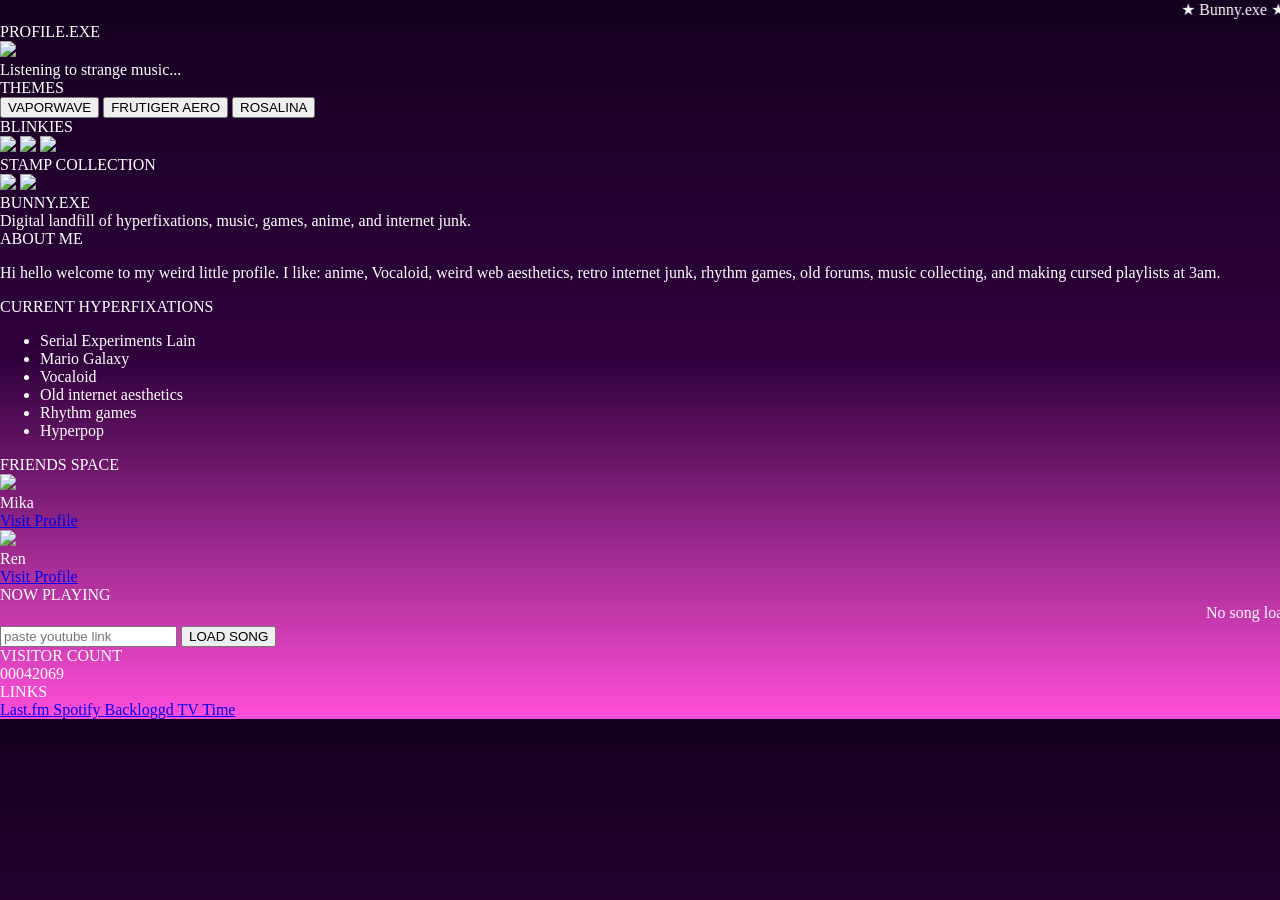
==== index.html @ 2952b00c "Update index.html" ====
<!DOCTYPE html>
<html lang="en">

<head>

<meta charset="UTF-8">

<meta name="viewport" content="width=device-width, initial-scale=1.0">

<title>Bunny.exe</title>

<link
rel="stylesheet"
href="style.css"
>

<link
id="themeStylesheet"
rel="stylesheet"
href="themes/vaporwave.css"
>

<link
href="https://fonts.googleapis.com/css2?family=VT323&family=Orbitron:wght@400;700&family=Nunito:wght@400;700&display=swap"
rel="stylesheet"
>

</head>

<body class="theme-vaporwave">

<div id="themeBackground"></div>

<!-- ===================================== -->
<!-- TOP MARQUEE -->
<!-- ===================================== -->

<div class="top-marquee">

<marquee
scrollamount="8"
behavior="scroll"
>

★ Bunny.exe ★ Welcome to my internet bedroom ★ Hyperfixation central ★ Under permanent construction ★

</marquee>

</div>

<!-- ===================================== -->
<!-- MAIN PROFILE -->
<!-- ===================================== -->

<div class="profile-layout">

<!-- ===================================== -->
<!-- LEFT -->
<!-- ===================================== -->

<div class="sidebar left-sidebar">

<div class="panel">

<div class="panel-title">
PROFILE.EXE
</div>

<img
class="pfp"
src="https://i.imgur.com/8Km9tLL.gif"
>

<div class="status">
Listening to strange music...
</div>

</div>

<div class="panel">

<div class="panel-title">
THEMES
</div>

<button onclick="setTheme('vaporwave')">
VAPORWAVE
</button>

<button onclick="setTheme('aero')">
FRUTIGER AERO
</button>

<button onclick="setTheme('rosalina')">
ROSALINA
</button>

</div>

<div class="panel">

<div class="panel-title">
BLINKIES
</div>

<div class="blinkies">

<img src="https://files.catbox.moe/v7v6rd.gif">
<img src="https://files.catbox.moe/3h4t0a.gif">
<img src="https://files.catbox.moe/v95q0b.gif">

</div>

</div>

<div class="panel">

<div class="panel-title">
STAMP COLLECTION
</div>

<div class="stamps">

<img src="https://files.catbox.moe/f2mb6m.png">
<img src="https://files.catbox.moe/1v2v2j.png">

</div>

</div>

</div>

<!-- ===================================== -->
<!-- CENTER -->
<!-- ===================================== -->

<div class="main-column">

<div class="panel hero-panel">

<div class="hero-title">
BUNNY.EXE
</div>

<div class="hero-subtitle">

Digital landfill of hyperfixations,
music, games, anime, and internet junk.

</div>

</div>

<div class="panel">

<div class="panel-title">
ABOUT ME
</div>

<p>

Hi hello welcome to my weird little profile.

I like:
anime, Vocaloid, weird web aesthetics,
retro internet junk, rhythm games,
old forums, music collecting,
and making cursed playlists at 3am.

</p>

</div>

<div class="panel">

<div class="panel-title">
CURRENT HYPERFIXATIONS
</div>

<ul>

<li>Serial Experiments Lain</li>
<li>Mario Galaxy</li>
<li>Vocaloid</li>
<li>Old internet aesthetics</li>
<li>Rhythm games</li>
<li>Hyperpop</li>

</ul>

</div>

<div class="panel">

<div class="panel-title">
FRIENDS SPACE
</div>

<div class="friends-grid">

<div class="friend-card">

<img src="https://i.imgur.com/WxNkK7J.png">

<div>
Mika
</div>

<a href="#">
Visit Profile
</a>

</div>

<div class="friend-card">

<img src="https://i.imgur.com/WxNkK7J.png">

<div>
Ren
</div>

<a href="#">
Visit Profile
</a>

</div>

</div>

</div>

</div>

<!-- ===================================== -->
<!-- RIGHT -->
<!-- ===================================== -->

<div class="sidebar right-sidebar">

<div class="panel music-panel">

<div class="panel-title">
NOW PLAYING
</div>

<div class="fake-player">

<div class="player-screen">

<marquee id="songTitle">

No song loaded...

</marquee>

</div>

<div class="visualizer">

<span></span>
<span></span>
<span></span>
<span></span>
<span></span>
<span></span>
<span></span>

</div>

<input
id="youtubeInput"
placeholder="paste youtube link"
>

<button onclick="loadSong()">

LOAD SONG

</button>

</div>

<div id="youtubeEmbed"></div>

</div>

<div class="panel">

<div class="panel-title">
VISITOR COUNT
</div>

<div class="counter">

00042069

</div>

</div>

<div class="panel">

<div class="panel-title">
LINKS
</div>

<a href="#">
Last.fm
</a>

<a href="#">
Spotify
</a>

<a href="#">
Backloggd
</a>

<a href="#">
TV Time
</a>

</div>

</div>

</div>

<script src="theme.js"></script>
<script src="music.js"></script>

</body>
</html>
---- style.css ----
body {

  margin: 0;
  overflow-x: hidden;

  font-family: "Trebuchet MS";

  background: black;
  color: white;

}

.bg-video {

  position: fixed;

  width: 100%;
  height: 100%;

  z-index: -5;

  overflow: hidden;

}

.bg-video video {

  width: 100%;
  height: 100%;

  object-fit: cover;

  opacity: 0.3;

}

.topbar {

  position: fixed;

  width: 100%;

  display: flex;

  justify-content: space-between;
  align-items: center;

  padding: 15px;

  background:
    rgba(0,0,0,0.6);

  backdrop-filter: blur(10px);

  z-index: 999;

}

.logo {

  font-size: 2rem;

  color: hotpink;

  text-shadow:
    0 0 10px hotpink,
    0 0 20px deeppink;

}

.nav-links {

  display: flex;

  list-style: none;

  gap: 20px;

}

.nav-links a {

  color: white;

  text-decoration: none;

  transition: 0.3s;

}

.nav-links a:hover {

  color: hotpink;

  text-shadow:
    0 0 10px hotpink;

}

.desktop {

  min-height: 100vh;

  position: relative;

}

.window {

  position: absolute;

  width: 350px;

  background:
    rgba(20,20,20,0.9);

  border:
    2px solid hotpink;

  border-radius: 20px;

  overflow: hidden;

  box-shadow:
    0 0 30px rgba(255,0,255,0.4);

}

.titlebar {

  background:
    linear-gradient(
      90deg,
      hotpink,
      violet
    );

  padding: 10px;

  cursor: move;

  display: flex;

  justify-content: space-between;

}

.window-content {

  padding: 20px;

}

.profile-image {

  width: 100%;

  border-radius: 20px;

}

.rainbow-text {

  background:
    linear-gradient(
      90deg,
      hotpink,
      cyan,
      yellow,
      hotpink
    );

  background-size: 400%;

  animation: rainbow 8s linear infinite;

  -webkit-background-clip: text;
  -webkit-text-fill-color: transparent;

}

@keyframes rainbow {

  from {
    background-position: 0%;
  }

  to {
    background-position: 400%;
  }

}

.cd-player {

  display: flex;
  align-items: center;
  gap: 20px;

}

.cd {

  width: 100px;
  height: 100px;

  border-radius: 50%;

  background:
    radial-gradient(
      white,
      hotpink,
      black
    );

}

.spinning {

  animation:
    spin 5s linear infinite;

}

@keyframes spin {

  from {
    transform: rotate(0deg);
  }

  to {
    transform: rotate(360deg);
  }

}

.music-controls button {

  margin-top: 15px;

  padding: 10px 20px;

  background: hotpink;

  border: none;

  color: white;

  cursor: pointer;

}

.blinkie-grid {

  display: grid;

  grid-template-columns:
    repeat(2,1fr);

  gap: 10px;

}

.blinkie-grid img {

  width: 100%;

}

.chatbox {

  position: fixed;

  bottom: 20px;
  right: 20px;

  width: 280px;

  background:
    rgba(0,0,0,0.85);

  border:
    2px solid hotpink;

  border-radius: 20px;

  overflow: hidden;

}

.chat-header {

  background:
    hotpink;

  padding: 10px;

}

.chat-messages {

  height: 150px;

  overflow-y: auto;

  padding: 10px;

}

.chatbox input {

  width: 100%;

  padding: 10px;

  border: none;

  background: #111;
  color: white;

}

.dock {

  position: fixed;

  bottom: 0;

  width: 100%;

  display: flex;

  justify-content: center;

  gap: 20px;

  padding: 10px;

  background:
    rgba(0,0,0,0.6);

  backdrop-filter: blur(15px);

}

.dock-icon img {

  width: 50px;

  transition: 0.3s;

}

.dock-icon img:hover {

  transform:
    scale(1.2)
    translateY(-10px);

}

.loading-screen {

  position: fixed;

  inset: 0;

  background: black;

  display: flex;

  justify-content: center;
  align-items: center;

  z-index: 99999;

  animation:
    fadeOut 1s ease 3s forwards;

}

.loading-bar {

  width: 300px;
  height: 20px;

  background: #222;

  border-radius: 20px;

  overflow: hidden;

}

.loading-progress {

  width: 0%;

  height: 100%;

  background:
    linear-gradient(
      90deg,
      hotpink,
      cyan
    );

  animation:
    load 3s linear forwards;

}

@keyframes load {

  to {
    width: 100%;
  }

}

@keyframes fadeOut {

  to {
    opacity: 0;
    visibility: hidden;
  }

}

.hit-counter {

  position: fixed;

  top: 90px;
  right: 20px;

  background:
    rgba(0,0,0,0.8);

  padding: 10px 20px;

  border:
    2px solid hotpink;

}
---- themes/vaporwave.css ----
/* =========================================
BODY
========================================= */

body{

background:
linear-gradient(
180deg,
#14001f,
#30003d,
#ff4fd8
);

overflow:hidden;

color:#fff;

}

/* =========================================
STARS
========================================= */

.vapor-stars{

position:fixed;

inset:0;

background-image:

radial-gradient(
rgba(255,255,255,.9) 1px,
transparent 1px
);

background-size:
140px 140px;

opacity:.35;

animation:
starScroll 60s linear infinite;

}

@keyframes starScroll{

from{

transform:
translateY(0);

}

to{

transform:
translateY(140px);

}

}

/* =========================================
SUN
========================================= */

.vapor-sun{

position:fixed;

top:60px;
left:50%;

transform:
translateX(-50%);

width:500px;
height:500px;

border-radius:50%;

background:

linear-gradient(
180deg,
#ffe600,
#ff7ae6
);

box-shadow:

0 0 120px #ff4fd8,

0 0 240px rgba(255,0,255,.5);

overflow:hidden;

}

.vapor-sun::after{

content:"";

position:absolute;

inset:0;

background:

repeating-linear-gradient(
180deg,
transparent 0px,
transparent 14px,
rgba(255,255,255,.18) 15px
);

opacity:.45;

}

/* =========================================
GRID
========================================= */

.vapor-grid{

position:fixed;

bottom:-30vh;
left:-50vw;

width:200vw;
height:90vh;

background-image:

linear-gradient(
rgba(255,0,255,.35) 2px,
transparent 2px
),

linear-gradient(
90deg,
rgba(255,0,255,.35) 2px,
transparent 2px
);

background-size:
90px 90px;

transform:
perspective(800px)
rotateX(78deg);

animation:
gridMove 10s linear infinite;

opacity:.55;

}

@keyframes gridMove{

from{

transform:
perspective(800px)
rotateX(78deg)
translateY(0);

}

to{

transform:
perspective(800px)
rotateX(78deg)
translateY(90px);

}

}

/* =========================================
FOG
========================================= */

.vapor-fog{

position:fixed;

inset:0;

background:

radial-gradient(
circle at 30% 60%,
rgba(255,0,255,.18),
transparent 40%
),

radial-gradient(
circle at 70% 20%,
rgba(0,255,255,.15),
transparent 35%
);

filter:
blur(50px);

animation:
fogMove 18s ease-in-out infinite;

}

@keyframes fogMove{

0%{

transform:
translateX(0);

}

50%{

transform:
translateX(30px);

}

100%{

transform:
translateX(0);

}

}

/* =========================================
SCANLINES
========================================= */

.vapor-vhs{

position:fixed;

inset:0;

pointer-events:none;

background:

linear-gradient(
rgba(255,255,255,.04) 50%,
transparent 50%
);

background-size:
100% 4px;

mix-blend-mode:overlay;

opacity:.28;

animation:
vhsFlicker .15s infinite;

}

@keyframes vhsFlicker{

0%{opacity:.24;}
50%{opacity:.3;}
100%{opacity:.24;}

}

/* =========================================
PALMS
========================================= */

.vapor-palms{

position:fixed;

bottom:0;
left:0;

width:100%;
height:100%;

background:

url('https://i.imgur.com/6QJjYMe.png')
bottom center/cover
no-repeat;

opacity:.22;

pointer-events:none;

}

/* =========================================
WINDOWS
========================================= */

body .app-window{

background:
rgba(25,10,35,.72);

border:
1px solid rgba(255,255,255,.08);

box-shadow:

0 0 60px rgba(255,0,255,.2),

0 0 120px rgba(0,255,255,.08);

backdrop-filter:
blur(22px);

}

body .titlebar{

background:

linear-gradient(
90deg,
rgba(255,0,255,.25),
rgba(0,255,255,.12)
);

}

body .desktop-icon{

background:
rgba(255,255,255,.06);

border:
1px solid rgba(255,255,255,.08);

}

/* =========================================
TEXT GLOW
========================================= */

body .logo,
body #trackTitle{

text-shadow:

0 0 10px #ff4fd8,

0 0 20px #00ffff;

}
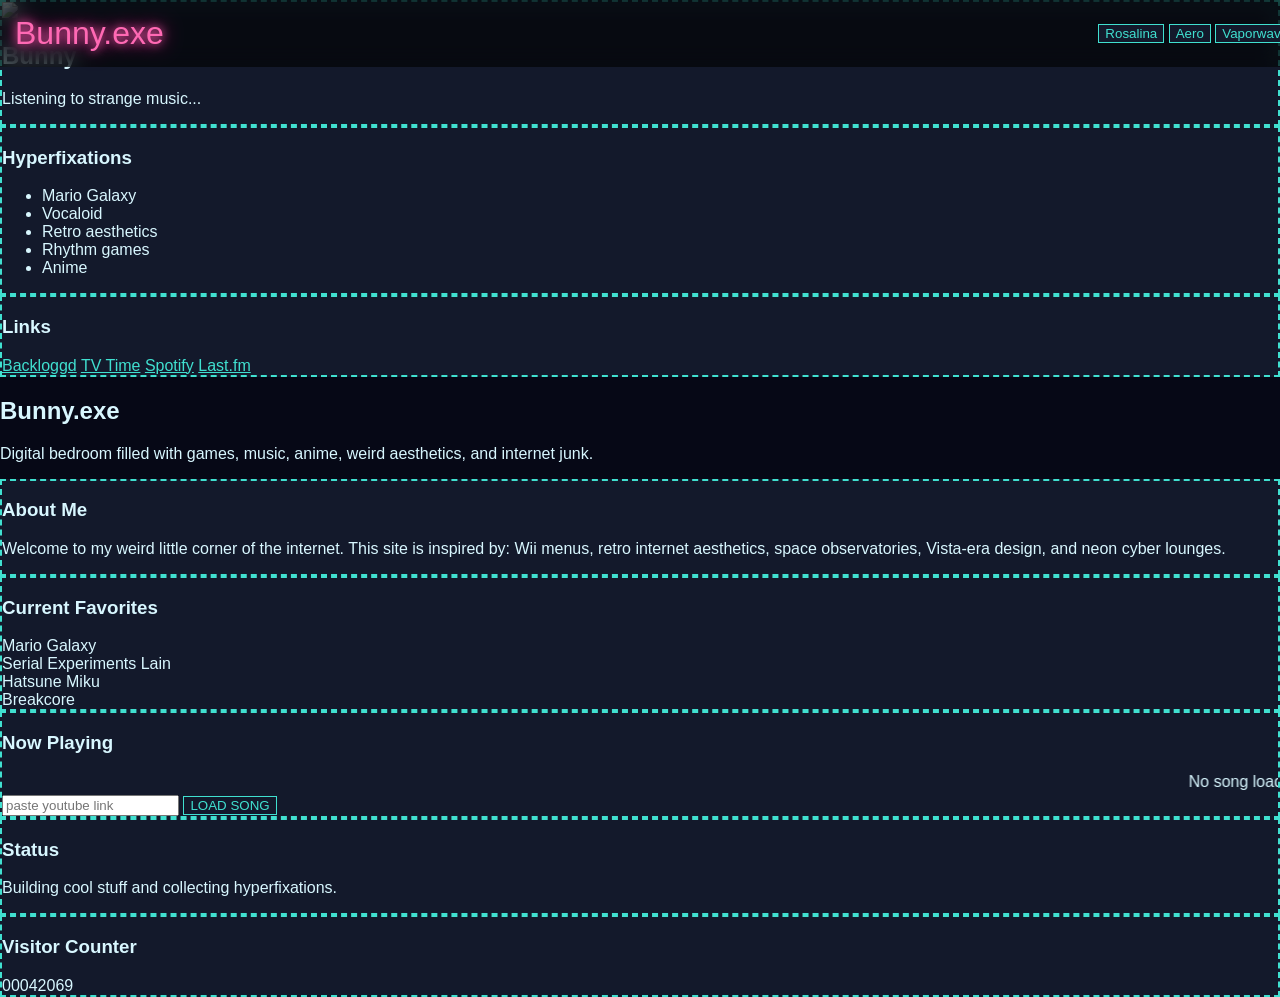
==== commit 784f78bd: "Update index.html" ====
--- a/index.html
+++ b/index.html
@@ -4,187 +4,115 @@
 <head>
 
 <meta charset="UTF-8">
-
 <meta name="viewport" content="width=device-width, initial-scale=1.0">
 
 <title>Bunny.exe</title>
 
-<link
-rel="stylesheet"
-href="style.css"
->
+<link rel="stylesheet" href="style.css">
 
 <link
 id="themeStylesheet"
 rel="stylesheet"
-href="themes/vaporwave.css"
+href="themes/rosalina.css"
 >
 
 <link
-href="https://fonts.googleapis.com/css2?family=VT323&family=Orbitron:wght@400;700&family=Nunito:wght@400;700&display=swap"
+href="https://fonts.googleapis.com/css2?family=Orbitron:wght@400;700&family=Nunito:wght@400;700&family=Quicksand:wght@400;700&display=swap"
 rel="stylesheet"
 >
 
 </head>
 
-<body class="theme-vaporwave">
+<body class="theme-rosalina">
+
+<!-- ========================================= -->
+<!-- BACKGROUND -->
+<!-- ========================================= -->
 
 <div id="themeBackground"></div>
 
-<!-- ===================================== -->
-<!-- TOP MARQUEE -->
-<!-- ===================================== -->
-
-<div class="top-marquee">
-
-<marquee
-scrollamount="8"
-behavior="scroll"
->
-
-★ Bunny.exe ★ Welcome to my internet bedroom ★ Hyperfixation central ★ Under permanent construction ★
-
-</marquee>
-
-</div>
-
-<!-- ===================================== -->
-<!-- MAIN PROFILE -->
-<!-- ===================================== -->
-
-<div class="profile-layout">
-
-<!-- ===================================== -->
+<!-- ========================================= -->
+<!-- FLOATING ORBS -->
+<!-- ========================================= -->
+
+<div class="overlay"></div>
+
+<!-- ========================================= -->
+<!-- MAIN CONTAINER -->
+<!-- ========================================= -->
+
+<div class="site-shell">
+
+<!-- ========================================= -->
+<!-- TOPBAR -->
+<!-- ========================================= -->
+
+<header class="topbar">
+
+<div class="logo">
+
+Bunny.exe
+
+</div>
+
+<nav class="top-nav">
+
+<button onclick="setTheme('rosalina')">
+Rosalina
+</button>
+
+<button onclick="setTheme('aero')">
+Aero
+</button>
+
+<button onclick="setTheme('vaporwave')">
+Vaporwave
+</button>
+
+</nav>
+
+</header>
+
+<!-- ========================================= -->
+<!-- GRID -->
+<!-- ========================================= -->
+
+<div class="layout">
+
+<!-- ========================================= -->
 <!-- LEFT -->
-<!-- ===================================== -->
-
-<div class="sidebar left-sidebar">
-
-<div class="panel">
-
-<div class="panel-title">
-PROFILE.EXE
-</div>
+<!-- ========================================= -->
+
+<aside class="sidebar">
+
+<div class="panel profile-panel">
 
 <img
-class="pfp"
+class="avatar"
 src="https://i.imgur.com/8Km9tLL.gif"
 >
 
-<div class="status">
+<h2>Bunny</h2>
+
+<p class="status">
+
 Listening to strange music...
-</div>
-
-</div>
-
-<div class="panel">
-
-<div class="panel-title">
-THEMES
-</div>
-
-<button onclick="setTheme('vaporwave')">
-VAPORWAVE
-</button>
-
-<button onclick="setTheme('aero')">
-FRUTIGER AERO
-</button>
-
-<button onclick="setTheme('rosalina')">
-ROSALINA
-</button>
-
-</div>
-
-<div class="panel">
-
-<div class="panel-title">
-BLINKIES
-</div>
-
-<div class="blinkies">
-
-<img src="https://files.catbox.moe/v7v6rd.gif">
-<img src="https://files.catbox.moe/3h4t0a.gif">
-<img src="https://files.catbox.moe/v95q0b.gif">
-
-</div>
-
-</div>
-
-<div class="panel">
-
-<div class="panel-title">
-STAMP COLLECTION
-</div>
-
-<div class="stamps">
-
-<img src="https://files.catbox.moe/f2mb6m.png">
-<img src="https://files.catbox.moe/1v2v2j.png">
-
-</div>
-
-</div>
-
-</div>
-
-<!-- ===================================== -->
-<!-- CENTER -->
-<!-- ===================================== -->
-
-<div class="main-column">
-
-<div class="panel hero-panel">
-
-<div class="hero-title">
-BUNNY.EXE
-</div>
-
-<div class="hero-subtitle">
-
-Digital landfill of hyperfixations,
-music, games, anime, and internet junk.
-
-</div>
-
-</div>
-
-<div class="panel">
-
-<div class="panel-title">
-ABOUT ME
-</div>
-
-<p>
-
-Hi hello welcome to my weird little profile.
-
-I like:
-anime, Vocaloid, weird web aesthetics,
-retro internet junk, rhythm games,
-old forums, music collecting,
-and making cursed playlists at 3am.
-
-</p>
-
-</div>
-
-<div class="panel">
-
-<div class="panel-title">
-CURRENT HYPERFIXATIONS
-</div>
+
+</p>
+
+</div>
+
+<div class="panel">
+
+<h3>Hyperfixations</h3>
 
 <ul>
 
-<li>Serial Experiments Lain</li>
 <li>Mario Galaxy</li>
 <li>Vocaloid</li>
-<li>Old internet aesthetics</li>
+<li>Retro aesthetics</li>
 <li>Rhythm games</li>
-<li>Hyperpop</li>
+<li>Anime</li>
 
 </ul>
 
@@ -192,59 +120,94 @@
 
 <div class="panel">
 
-<div class="panel-title">
-FRIENDS SPACE
-</div>
-
-<div class="friends-grid">
-
-<div class="friend-card">
-
-<img src="https://i.imgur.com/WxNkK7J.png">
-
-<div>
-Mika
-</div>
-
-<a href="#">
-Visit Profile
-</a>
-
-</div>
-
-<div class="friend-card">
-
-<img src="https://i.imgur.com/WxNkK7J.png">
-
-<div>
-Ren
-</div>
-
-<a href="#">
-Visit Profile
-</a>
-
-</div>
-
-</div>
-
-</div>
-
-</div>
-
-<!-- ===================================== -->
+<h3>Links</h3>
+
+<a href="#">Backloggd</a>
+<a href="#">TV Time</a>
+<a href="#">Spotify</a>
+<a href="#">Last.fm</a>
+
+</div>
+
+</aside>
+
+<!-- ========================================= -->
+<!-- CENTER -->
+<!-- ========================================= -->
+
+<main class="main-column">
+
+<section class="hero">
+
+<h1>Bunny.exe</h1>
+
+<p>
+
+Digital bedroom filled with games,
+music, anime, weird aesthetics,
+and internet junk.
+
+</p>
+
+</section>
+
+<section class="panel">
+
+<h3>About Me</h3>
+
+<p>
+
+Welcome to my weird little corner
+of the internet.
+
+This site is inspired by:
+Wii menus,
+retro internet aesthetics,
+space observatories,
+Vista-era design,
+and neon cyber lounges.
+
+</p>
+
+</section>
+
+<section class="panel">
+
+<h3>Current Favorites</h3>
+
+<div class="cards">
+
+<div class="mini-card">
+Mario Galaxy
+</div>
+
+<div class="mini-card">
+Serial Experiments Lain
+</div>
+
+<div class="mini-card">
+Hatsune Miku
+</div>
+
+<div class="mini-card">
+Breakcore
+</div>
+
+</div>
+
+</section>
+
+</main>
+
+<!-- ========================================= -->
 <!-- RIGHT -->
-<!-- ===================================== -->
-
-<div class="sidebar right-sidebar">
-
-<div class="panel music-panel">
-
-<div class="panel-title">
-NOW PLAYING
-</div>
-
-<div class="fake-player">
+<!-- ========================================= -->
+
+<aside class="sidebar">
+
+<div class="panel player-panel">
+
+<h3>Now Playing</h3>
 
 <div class="player-screen">
 
@@ -279,17 +242,26 @@
 
 </button>
 
-</div>
-
 <div id="youtubeEmbed"></div>
 
 </div>
 
 <div class="panel">
 
-<div class="panel-title">
-VISITOR COUNT
-</div>
+<h3>Status</h3>
+
+<p>
+
+Building cool stuff and collecting
+hyperfixations.
+
+</p>
+
+</div>
+
+<div class="panel">
+
+<h3>Visitor Counter</h3>
 
 <div class="counter">
 
@@ -299,29 +271,7 @@
 
 </div>
 
-<div class="panel">
-
-<div class="panel-title">
-LINKS
-</div>
-
-<a href="#">
-Last.fm
-</a>
-
-<a href="#">
-Spotify
-</a>
-
-<a href="#">
-Backloggd
-</a>
-
-<a href="#">
-TV Time
-</a>
-
-</div>
+</aside>
 
 </div>
 
--- a/themes/rosalina.css
+++ b/themes/rosalina.css
@@ -0,0 +1,68 @@
+body.theme-rosalina{
+
+background:
+#060816;
+
+font-family:
+Tahoma,
+sans-serif;
+
+color:#d8f7ff;
+
+}
+
+.theme-rosalina .panel{
+
+background:#13192B;
+
+border:
+2px dashed #40E0D0;
+
+}
+
+.theme-rosalina .panel-title{
+
+color:#40E0D0;
+
+font-size:12px;
+
+}
+
+.theme-rosalina a{
+
+color:#40E0D0;
+
+}
+
+.theme-rosalina a:hover{
+
+color:#ffe066;
+
+}
+
+.theme-rosalina button{
+
+background:#13192B;
+
+border:
+1px solid #40E0D0;
+
+color:#40E0D0;
+
+}
+
+.theme-rosalina #themeBackground{
+
+background-image:
+
+radial-gradient(
+rgba(255,255,255,.9) 1px,
+transparent 1px
+);
+
+background-size:
+80px 80px;
+
+opacity:.5;
+
+}
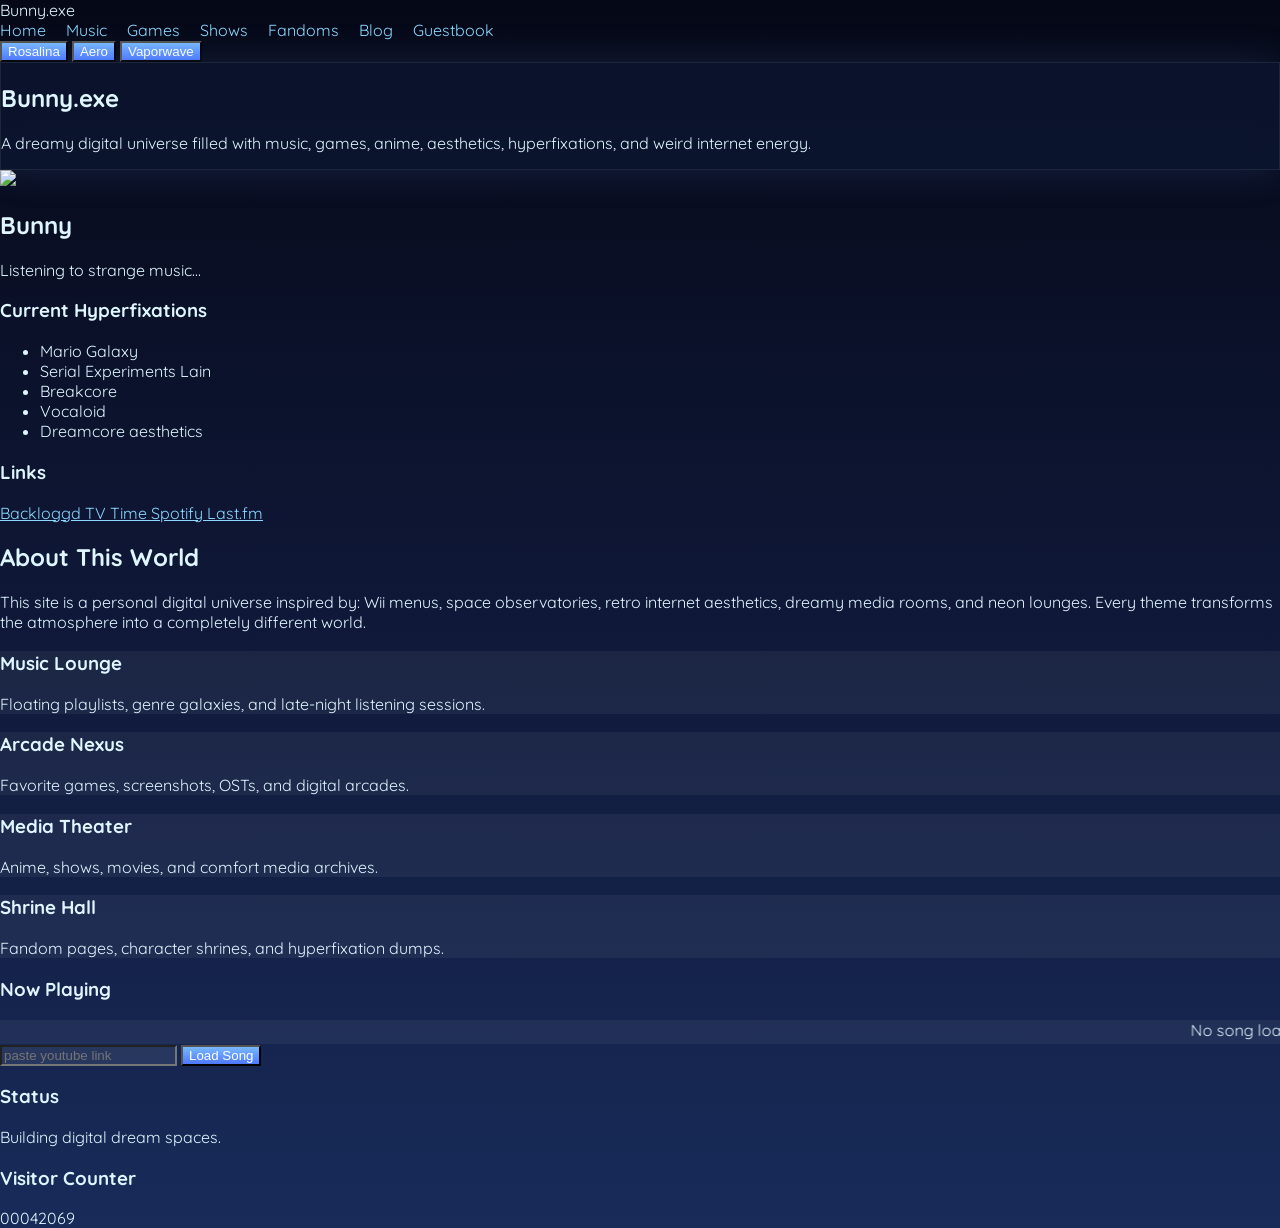
==== commit 32f83699: "Update index.html" ====
--- a/index.html
+++ b/index.html
@@ -17,7 +17,7 @@
 >
 
 <link
-href="https://fonts.googleapis.com/css2?family=Orbitron:wght@400;700&family=Nunito:wght@400;700&family=Quicksand:wght@400;700&display=swap"
+href="https://fonts.googleapis.com/css2?family=Quicksand:wght@400;700&family=Nunito:wght@400;700&family=Orbitron:wght@400;700&display=swap"
 rel="stylesheet"
 >
 
@@ -25,67 +25,129 @@
 
 <body class="theme-rosalina">
 
-<!-- ========================================= -->
+<!-- ===================================== -->
 <!-- BACKGROUND -->
-<!-- ========================================= -->
-
-<div id="themeBackground"></div>
-
-<!-- ========================================= -->
-<!-- FLOATING ORBS -->
-<!-- ========================================= -->
-
-<div class="overlay"></div>
-
-<!-- ========================================= -->
-<!-- MAIN CONTAINER -->
-<!-- ========================================= -->
-
-<div class="site-shell">
-
-<!-- ========================================= -->
-<!-- TOPBAR -->
-<!-- ========================================= -->
-
-<header class="topbar">
-
-<div class="logo">
+<!-- ===================================== -->
+
+<div id="themeBackground">
+
+<div class="stars"></div>
+<div class="fog"></div>
+<div class="gradient"></div>
+
+</div>
+
+<!-- ===================================== -->
+<!-- FLOATING PARTICLES -->
+<!-- ===================================== -->
+
+<div class="particles"></div>
+
+<!-- ===================================== -->
+<!-- MAIN WRAPPER -->
+<!-- ===================================== -->
+
+<div class="world">
+
+<!-- ===================================== -->
+<!-- NAV -->
+<!-- ===================================== -->
+
+<header class="navbar">
+
+<div class="site-logo">
 
 Bunny.exe
 
 </div>
 
-<nav class="top-nav">
-
-<button onclick="setTheme('rosalina')">
+<nav class="nav-links">
+
+<a href="index.html">
+Home
+</a>
+
+<a href="music.html">
+Music
+</a>
+
+<a href="games.html">
+Games
+</a>
+
+<a href="shows.html">
+Shows
+</a>
+
+<a href="fandoms.html">
+Fandoms
+</a>
+
+<a href="blog.html">
+Blog
+</a>
+
+<a href="guestbook.html">
+Guestbook
+</a>
+
+</nav>
+
+<div class="theme-switcher">
+
+<button data-theme="rosalina">
 Rosalina
 </button>
 
-<button onclick="setTheme('aero')">
+<button data-theme="aero">
 Aero
 </button>
 
-<button onclick="setTheme('vaporwave')">
+<button data-theme="vaporwave">
 Vaporwave
 </button>
 
-</nav>
+</div>
 
 </header>
 
-<!-- ========================================= -->
-<!-- GRID -->
-<!-- ========================================= -->
-
-<div class="layout">
-
-<!-- ========================================= -->
+<!-- ===================================== -->
+<!-- HERO -->
+<!-- ===================================== -->
+
+<section class="hero">
+
+<div class="hero-glow"></div>
+
+<h1>
+
+Bunny.exe
+
+</h1>
+
+<p>
+
+A dreamy digital universe filled with
+music, games, anime, aesthetics,
+hyperfixations, and weird internet energy.
+
+</p>
+
+</section>
+
+<!-- ===================================== -->
+<!-- MAIN GRID -->
+<!-- ===================================== -->
+
+<div class="main-grid">
+
+<!-- ===================================== -->
 <!-- LEFT -->
-<!-- ========================================= -->
+<!-- ===================================== -->
 
 <aside class="sidebar">
 
-<div class="panel profile-panel">
+<div class="floating-card profile-card">
 
 <img
 class="avatar"
@@ -94,118 +156,152 @@
 
 <h2>Bunny</h2>
 
-<p class="status">
+<span class="status">
 
 Listening to strange music...
 
-</p>
-
-</div>
-
-<div class="panel">
-
-<h3>Hyperfixations</h3>
+</span>
+
+</div>
+
+<div class="floating-card">
+
+<h3>Current Hyperfixations</h3>
 
 <ul>
 
 <li>Mario Galaxy</li>
+<li>Serial Experiments Lain</li>
+<li>Breakcore</li>
 <li>Vocaloid</li>
-<li>Retro aesthetics</li>
-<li>Rhythm games</li>
-<li>Anime</li>
+<li>Dreamcore aesthetics</li>
 
 </ul>
 
 </div>
 
-<div class="panel">
+<div class="floating-card">
 
 <h3>Links</h3>
 
-<a href="#">Backloggd</a>
-<a href="#">TV Time</a>
-<a href="#">Spotify</a>
-<a href="#">Last.fm</a>
+<a href="#">
+Backloggd
+</a>
+
+<a href="#">
+TV Time
+</a>
+
+<a href="#">
+Spotify
+</a>
+
+<a href="#">
+Last.fm
+</a>
 
 </div>
 
 </aside>
 
-<!-- ========================================= -->
+<!-- ===================================== -->
 <!-- CENTER -->
-<!-- ========================================= -->
-
-<main class="main-column">
-
-<section class="hero">
-
-<h1>Bunny.exe</h1>
-
-<p>
-
-Digital bedroom filled with games,
-music, anime, weird aesthetics,
-and internet junk.
-
-</p>
-
-</section>
-
-<section class="panel">
-
-<h3>About Me</h3>
-
-<p>
-
-Welcome to my weird little corner
-of the internet.
-
-This site is inspired by:
+<!-- ===================================== -->
+
+<main class="content">
+
+<div class="floating-card large-card">
+
+<h2>About This World</h2>
+
+<p>
+
+This site is a personal digital universe
+inspired by:
 Wii menus,
+space observatories,
 retro internet aesthetics,
-space observatories,
-Vista-era design,
-and neon cyber lounges.
-
-</p>
-
-</section>
-
-<section class="panel">
-
-<h3>Current Favorites</h3>
-
-<div class="cards">
-
-<div class="mini-card">
-Mario Galaxy
-</div>
-
-<div class="mini-card">
-Serial Experiments Lain
-</div>
-
-<div class="mini-card">
-Hatsune Miku
-</div>
-
-<div class="mini-card">
-Breakcore
-</div>
-
-</div>
-
-</section>
+dreamy media rooms,
+and neon lounges.
+
+Every theme transforms the atmosphere
+into a completely different world.
+
+</p>
+
+</div>
+
+<div class="card-grid">
+
+<div class="floating-card mini-card">
+
+<h3>Music Lounge</h3>
+
+<p>
+
+Floating playlists,
+genre galaxies,
+and late-night listening sessions.
+
+</p>
+
+</div>
+
+<div class="floating-card mini-card">
+
+<h3>Arcade Nexus</h3>
+
+<p>
+
+Favorite games,
+screenshots,
+OSTs,
+and digital arcades.
+
+</p>
+
+</div>
+
+<div class="floating-card mini-card">
+
+<h3>Media Theater</h3>
+
+<p>
+
+Anime,
+shows,
+movies,
+and comfort media archives.
+
+</p>
+
+</div>
+
+<div class="floating-card mini-card">
+
+<h3>Shrine Hall</h3>
+
+<p>
+
+Fandom pages,
+character shrines,
+and hyperfixation dumps.
+
+</p>
+
+</div>
+
+</div>
 
 </main>
 
-<!-- ========================================= -->
+<!-- ===================================== -->
 <!-- RIGHT -->
-<!-- ========================================= -->
+<!-- ===================================== -->
 
 <aside class="sidebar">
 
-<div class="panel player-panel">
+<div class="floating-card music-player">
 
 <h3>Now Playing</h3>
 
@@ -236,9 +332,9 @@
 placeholder="paste youtube link"
 >
 
-<button onclick="loadSong()">
-
-LOAD SONG
+<button id="loadSongButton">
+
+Load Song
 
 </button>
 
@@ -246,20 +342,19 @@
 
 </div>
 
-<div class="panel">
+<div class="floating-card">
 
 <h3>Status</h3>
 
 <p>
 
-Building cool stuff and collecting
-hyperfixations.
-
-</p>
-
-</div>
-
-<div class="panel">
+Building digital dream spaces.
+
+</p>
+
+</div>
+
+<div class="floating-card">
 
 <h3>Visitor Counter</h3>
 
--- a/themes/rosalina.css
+++ b/themes/rosalina.css
@@ -1,68 +1,114 @@
 body.theme-rosalina{
 
 background:
-#060816;
+linear-gradient(
+180deg,
+#050816,
+#0f1838,
+#182b59
+);
+
+color:#dff6ff;
 
 font-family:
-Tahoma,
+"Quicksand",
 sans-serif;
-
-color:#d8f7ff;
 
 }
 
-.theme-rosalina .panel{
+.theme-rosalina #themeBackground{
 
-background:#13192B;
+background:
 
-border:
-2px dashed #40E0D0;
+radial-gradient(
+white 1px,
+transparent 1px
+);
+
+background-size:
+120px 120px;
+
+opacity:.3;
+
+animation:
+stars 80s linear infinite;
 
 }
 
-.theme-rosalina .panel-title{
+@keyframes stars{
 
-color:#40E0D0;
+from{
 
-font-size:12px;
+transform:
+translateY(0);
+
+}
+
+to{
+
+transform:
+translateY(120px);
+
+}
+
+}
+
+.theme-rosalina .topbar,
+.theme-rosalina .panel,
+.theme-rosalina .hero{
+
+background:
+rgba(15,25,55,.65);
+
+backdrop-filter:
+blur(12px);
+
+border:
+1px solid rgba(255,255,255,.08);
+
+box-shadow:
+0 0 40px rgba(120,170,255,.15);
+
+}
+
+.theme-rosalina button{
+
+background:
+linear-gradient(
+180deg,
+#79b8ff,
+#4d79ff
+);
+
+color:white;
+
+}
+
+.theme-rosalina input{
+
+background:
+rgba(255,255,255,.08);
+
+color:white;
+
+}
+
+.theme-rosalina .player-screen,
+.theme-rosalina .mini-card{
+
+background:
+rgba(255,255,255,.05);
 
 }
 
 .theme-rosalina a{
 
-color:#40E0D0;
+color:#8ad8ff;
 
 }
 
-.theme-rosalina a:hover{
+.theme-rosalina .visualizer span{
 
-color:#ffe066;
+background:#8ad8ff;
 
 }
-
-.theme-rosalina button{
-
-background:#13192B;
-
-border:
-1px solid #40E0D0;
-
-color:#40E0D0;
-
-}
-
-.theme-rosalina #themeBackground{
-
-background-image:
-
-radial-gradient(
-rgba(255,255,255,.9) 1px,
-transparent 1px
-);
-
-background-size:
-80px 80px;
-
-opacity:.5;
-
-}
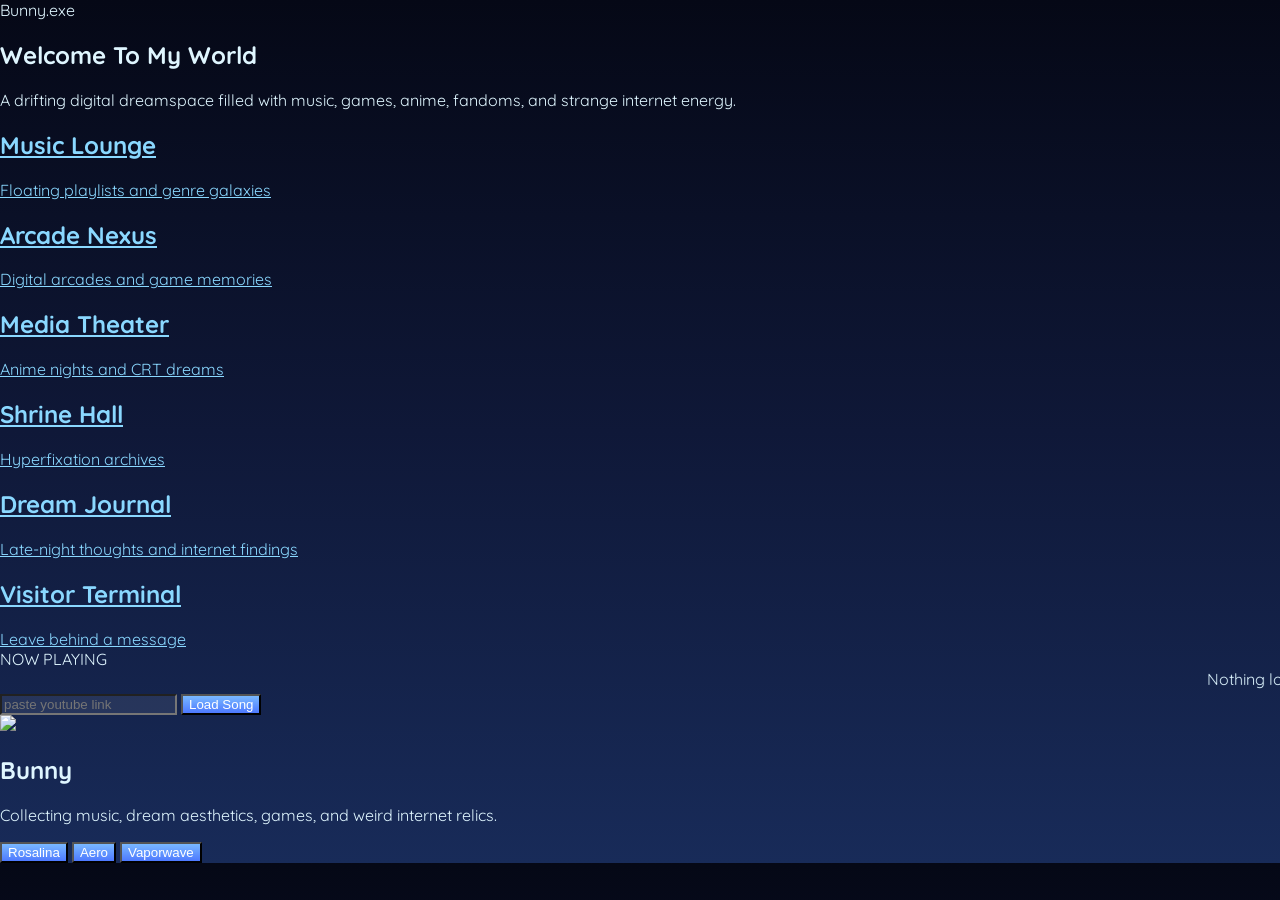
==== commit c945af30: "Update index.html" ====
--- a/index.html
+++ b/index.html
@@ -26,347 +26,304 @@
 <body class="theme-rosalina">
 
 <!-- ===================================== -->
-<!-- BACKGROUND -->
-<!-- ===================================== -->
-
-<div id="themeBackground">
-
-<div class="stars"></div>
-<div class="fog"></div>
-<div class="gradient"></div>
-
-</div>
-
-<!-- ===================================== -->
-<!-- FLOATING PARTICLES -->
-<!-- ===================================== -->
-
-<div class="particles"></div>
-
-<!-- ===================================== -->
-<!-- MAIN WRAPPER -->
+<!-- WORLD BACKGROUND -->
+<!-- ===================================== -->
+
+<div id="worldBackground">
+
+<div class="sky-layer"></div>
+<div class="fog-layer"></div>
+<div class="stars-layer"></div>
+<div class="particles-layer"></div>
+
+</div>
+
+<!-- ===================================== -->
+<!-- WORLD -->
 <!-- ===================================== -->
 
 <div class="world">
 
 <!-- ===================================== -->
-<!-- NAV -->
-<!-- ===================================== -->
-
-<header class="navbar">
-
-<div class="site-logo">
+<!-- LOGO -->
+<!-- ===================================== -->
+
+<div class="floating-logo">
 
 Bunny.exe
 
 </div>
 
-<nav class="nav-links">
-
-<a href="index.html">
-Home
-</a>
-
-<a href="music.html">
-Music
-</a>
-
-<a href="games.html">
-Games
-</a>
-
-<a href="shows.html">
-Shows
-</a>
-
-<a href="fandoms.html">
-Fandoms
-</a>
-
-<a href="blog.html">
-Blog
-</a>
-
-<a href="guestbook.html">
-Guestbook
-</a>
-
-</nav>
-
-<div class="theme-switcher">
-
-<button data-theme="rosalina">
-Rosalina
+<!-- ===================================== -->
+<!-- OBSERVATORY -->
+<!-- ===================================== -->
+
+<section class="observatory">
+
+<div class="hero-text">
+
+<h1>
+
+Welcome To My World
+
+</h1>
+
+<p>
+
+A drifting digital dreamspace filled
+with music,
+games,
+anime,
+fandoms,
+and strange internet energy.
+
+</p>
+
+</div>
+
+</section>
+
+<!-- ===================================== -->
+<!-- FLOATING PORTALS -->
+<!-- ===================================== -->
+
+<section class="portal-zone">
+
+<a
+class="portal portal-music"
+href="music.html"
+>
+
+<div class="portal-glow"></div>
+
+<h2>
+
+Music Lounge
+
+</h2>
+
+<span>
+
+Floating playlists and genre galaxies
+
+</span>
+
+</a>
+
+<a
+class="portal portal-games"
+href="games.html"
+>
+
+<div class="portal-glow"></div>
+
+<h2>
+
+Arcade Nexus
+
+</h2>
+
+<span>
+
+Digital arcades and game memories
+
+</span>
+
+</a>
+
+<a
+class="portal portal-shows"
+href="shows.html"
+>
+
+<div class="portal-glow"></div>
+
+<h2>
+
+Media Theater
+
+</h2>
+
+<span>
+
+Anime nights and CRT dreams
+
+</span>
+
+</a>
+
+<a
+class="portal portal-fandoms"
+href="fandoms.html"
+>
+
+<div class="portal-glow"></div>
+
+<h2>
+
+Shrine Hall
+
+</h2>
+
+<span>
+
+Hyperfixation archives
+
+</span>
+
+</a>
+
+<a
+class="portal portal-blog"
+href="blog.html"
+>
+
+<div class="portal-glow"></div>
+
+<h2>
+
+Dream Journal
+
+</h2>
+
+<span>
+
+Late-night thoughts and internet findings
+
+</span>
+
+</a>
+
+<a
+class="portal portal-guestbook"
+href="guestbook.html"
+>
+
+<div class="portal-glow"></div>
+
+<h2>
+
+Visitor Terminal
+
+</h2>
+
+<span>
+
+Leave behind a message
+
+</span>
+
+</a>
+
+</section>
+
+<!-- ===================================== -->
+<!-- FLOATING PLAYER -->
+<!-- ===================================== -->
+
+<div class="music-orb">
+
+<div class="orb-core"></div>
+
+<div class="orb-ring"></div>
+
+<div class="player-ui">
+
+<div class="player-title">
+
+NOW PLAYING
+
+</div>
+
+<marquee id="songTitle">
+
+Nothing loaded...
+
+</marquee>
+
+<div class="visualizer">
+
+<span></span>
+<span></span>
+<span></span>
+<span></span>
+<span></span>
+<span></span>
+
+</div>
+
+<input
+id="youtubeInput"
+placeholder="paste youtube link"
+>
+
+<button id="loadSongButton">
+
+Load Song
+
 </button>
 
-<button data-theme="aero">
-Aero
-</button>
-
-<button data-theme="vaporwave">
-Vaporwave
-</button>
-
-</div>
-
-</header>
-
-<!-- ===================================== -->
-<!-- HERO -->
-<!-- ===================================== -->
-
-<section class="hero">
-
-<div class="hero-glow"></div>
-
-<h1>
-
-Bunny.exe
-
-</h1>
-
-<p>
-
-A dreamy digital universe filled with
-music, games, anime, aesthetics,
-hyperfixations, and weird internet energy.
-
-</p>
-
-</section>
-
-<!-- ===================================== -->
-<!-- MAIN GRID -->
-<!-- ===================================== -->
-
-<div class="main-grid">
-
-<!-- ===================================== -->
-<!-- LEFT -->
-<!-- ===================================== -->
-
-<aside class="sidebar">
-
-<div class="floating-card profile-card">
+<div id="youtubeEmbed"></div>
+
+</div>
+
+</div>
+
+<!-- ===================================== -->
+<!-- PROFILE SHRINE -->
+<!-- ===================================== -->
+
+<section class="profile-shrine">
 
 <img
 class="avatar"
 src="https://i.imgur.com/8Km9tLL.gif"
 >
 
-<h2>Bunny</h2>
-
-<span class="status">
-
-Listening to strange music...
-
-</span>
-
-</div>
-
-<div class="floating-card">
-
-<h3>Current Hyperfixations</h3>
-
-<ul>
-
-<li>Mario Galaxy</li>
-<li>Serial Experiments Lain</li>
-<li>Breakcore</li>
-<li>Vocaloid</li>
-<li>Dreamcore aesthetics</li>
-
-</ul>
-
-</div>
-
-<div class="floating-card">
-
-<h3>Links</h3>
-
-<a href="#">
-Backloggd
-</a>
-
-<a href="#">
-TV Time
-</a>
-
-<a href="#">
-Spotify
-</a>
-
-<a href="#">
-Last.fm
-</a>
-
-</div>
-
-</aside>
-
-<!-- ===================================== -->
-<!-- CENTER -->
-<!-- ===================================== -->
-
-<main class="content">
-
-<div class="floating-card large-card">
-
-<h2>About This World</h2>
+<div class="profile-info">
+
+<h2>
+
+Bunny
+
+</h2>
 
 <p>
 
-This site is a personal digital universe
-inspired by:
-Wii menus,
-space observatories,
-retro internet aesthetics,
-dreamy media rooms,
-and neon lounges.
-
-Every theme transforms the atmosphere
-into a completely different world.
+Collecting music,
+dream aesthetics,
+games,
+and weird internet relics.
 
 </p>
 
 </div>
 
-<div class="card-grid">
-
-<div class="floating-card mini-card">
-
-<h3>Music Lounge</h3>
-
-<p>
-
-Floating playlists,
-genre galaxies,
-and late-night listening sessions.
-
-</p>
-
-</div>
-
-<div class="floating-card mini-card">
-
-<h3>Arcade Nexus</h3>
-
-<p>
-
-Favorite games,
-screenshots,
-OSTs,
-and digital arcades.
-
-</p>
-
-</div>
-
-<div class="floating-card mini-card">
-
-<h3>Media Theater</h3>
-
-<p>
-
-Anime,
-shows,
-movies,
-and comfort media archives.
-
-</p>
-
-</div>
-
-<div class="floating-card mini-card">
-
-<h3>Shrine Hall</h3>
-
-<p>
-
-Fandom pages,
-character shrines,
-and hyperfixation dumps.
-
-</p>
-
-</div>
-
-</div>
-
-</main>
-
-<!-- ===================================== -->
-<!-- RIGHT -->
-<!-- ===================================== -->
-
-<aside class="sidebar">
-
-<div class="floating-card music-player">
-
-<h3>Now Playing</h3>
-
-<div class="player-screen">
-
-<marquee id="songTitle">
-
-No song loaded...
-
-</marquee>
-
-</div>
-
-<div class="visualizer">
-
-<span></span>
-<span></span>
-<span></span>
-<span></span>
-<span></span>
-<span></span>
-<span></span>
-
-</div>
-
-<input
-id="youtubeInput"
-placeholder="paste youtube link"
->
-
-<button id="loadSongButton">
-
-Load Song
+</section>
+
+<!-- ===================================== -->
+<!-- THEME ALTARS -->
+<!-- ===================================== -->
+
+<div class="theme-altars">
+
+<button data-theme="rosalina">
+
+Rosalina
 
 </button>
 
-<div id="youtubeEmbed"></div>
-
-</div>
-
-<div class="floating-card">
-
-<h3>Status</h3>
-
-<p>
-
-Building digital dream spaces.
-
-</p>
-
-</div>
-
-<div class="floating-card">
-
-<h3>Visitor Counter</h3>
-
-<div class="counter">
-
-00042069
-
-</div>
-
-</div>
-
-</aside>
+<button data-theme="aero">
+
+Aero
+
+</button>
+
+<button data-theme="vaporwave">
+
+Vaporwave
+
+</button>
 
 </div>
 
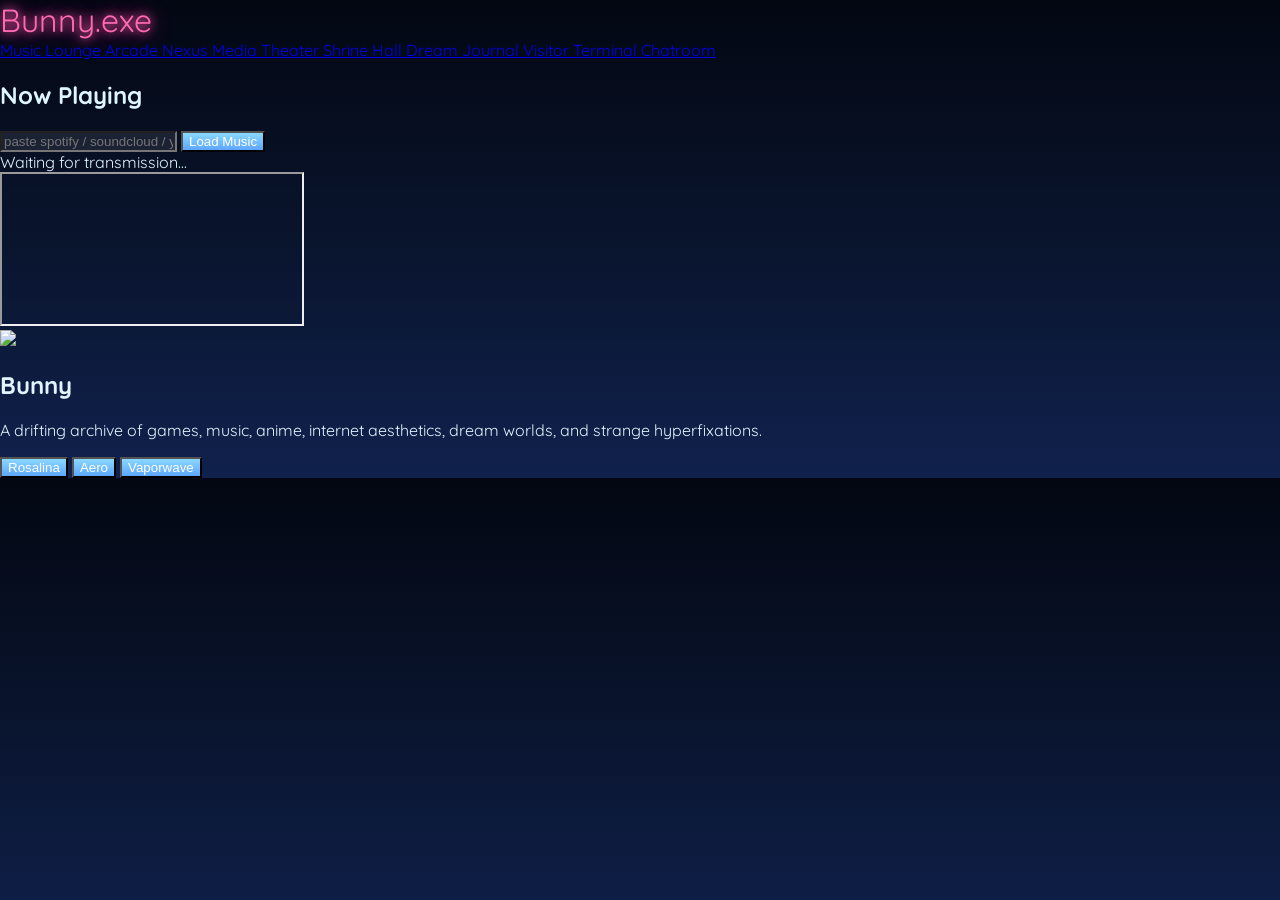
==== commit 95dee5c1: "Update index.html" ====
--- a/index.html
+++ b/index.html
@@ -17,7 +17,7 @@
 >
 
 <link
-href="https://fonts.googleapis.com/css2?family=Quicksand:wght@400;700&family=Nunito:wght@400;700&family=Orbitron:wght@400;700&display=swap"
+href="https://fonts.googleapis.com/css2?family=Cinzel:wght@400;700&family=Orbitron:wght@400;700&family=VT323&family=Quicksand:wght@400;700&family=Great+Vibes&display=swap"
 rel="stylesheet"
 >
 
@@ -26,15 +26,16 @@
 <body class="theme-rosalina">
 
 <!-- ===================================== -->
-<!-- WORLD BACKGROUND -->
-<!-- ===================================== -->
-
-<div id="worldBackground">
-
-<div class="sky-layer"></div>
-<div class="fog-layer"></div>
-<div class="stars-layer"></div>
-<div class="particles-layer"></div>
+<!-- BACKGROUND -->
+<!-- ===================================== -->
+
+<div id="background">
+
+<div class="bg-layer bg-back"></div>
+<div class="bg-layer bg-mid"></div>
+<div class="bg-layer bg-front"></div>
+
+<div class="particles"></div>
 
 </div>
 
@@ -48,34 +49,140 @@
 <!-- LOGO -->
 <!-- ===================================== -->
 
-<div class="floating-logo">
+<div class="logo">
 
 Bunny.exe
 
 </div>
 
 <!-- ===================================== -->
-<!-- OBSERVATORY -->
-<!-- ===================================== -->
-
-<section class="observatory">
-
-<div class="hero-text">
-
-<h1>
-
-Welcome To My World
-
-</h1>
+<!-- MAIN SCENE -->
+<!-- ===================================== -->
+
+<section class="scene">
+
+<div class="environment"></div>
+
+<!-- ===================================== -->
+<!-- NAVIGATION -->
+<!-- ===================================== -->
+
+<a class="world-link music-link" href="music.html">
+
+<span>Music Lounge</span>
+
+</a>
+
+<a class="world-link games-link" href="games.html">
+
+<span>Arcade Nexus</span>
+
+</a>
+
+<a class="world-link shows-link" href="shows.html">
+
+<span>Media Theater</span>
+
+</a>
+
+<a class="world-link fandoms-link" href="fandoms.html">
+
+<span>Shrine Hall</span>
+
+</a>
+
+<a class="world-link blog-link" href="blog.html">
+
+<span>Dream Journal</span>
+
+</a>
+
+<a class="world-link guestbook-link" href="guestbook.html">
+
+<span>Visitor Terminal</span>
+
+</a>
+
+<a class="world-link chatroom-link" href="chatroom.html">
+
+<span>Chatroom</span>
+
+</a>
+
+</section>
+
+<!-- ===================================== -->
+<!-- MUSIC PLAYER -->
+<!-- ===================================== -->
+
+<section class="music-player">
+
+<div class="player-glow"></div>
+
+<h2>
+
+Now Playing
+
+</h2>
+
+<input
+id="musicInput"
+placeholder="paste spotify / soundcloud / youtube link"
+>
+
+<button id="loadMusic">
+
+Load Music
+
+</button>
+
+<div class="music-status">
+
+Waiting for transmission...
+
+</div>
+
+<audio
+id="audioPlayer"
+controls
+style="display:none;"
+></audio>
+
+<iframe
+id="musicFrame"
+allow="autoplay"
+allowfullscreen
+></iframe>
+
+</section>
+
+<!-- ===================================== -->
+<!-- PROFILE -->
+<!-- ===================================== -->
+
+<section class="profile-area">
+
+<img
+class="pfp"
+src="https://i.imgur.com/8Km9tLL.gif"
+>
+
+<div class="profile-text">
+
+<h2>
+
+Bunny
+
+</h2>
 
 <p>
 
-A drifting digital dreamspace filled
-with music,
-games,
+A drifting archive of games,
+music,
 anime,
-fandoms,
-and strange internet energy.
+internet aesthetics,
+dream worlds,
+and strange hyperfixations.
 
 </p>
 
@@ -84,228 +191,10 @@
 </section>
 
 <!-- ===================================== -->
-<!-- FLOATING PORTALS -->
-<!-- ===================================== -->
-
-<section class="portal-zone">
-
-<a
-class="portal portal-music"
-href="music.html"
->
-
-<div class="portal-glow"></div>
-
-<h2>
-
-Music Lounge
-
-</h2>
-
-<span>
-
-Floating playlists and genre galaxies
-
-</span>
-
-</a>
-
-<a
-class="portal portal-games"
-href="games.html"
->
-
-<div class="portal-glow"></div>
-
-<h2>
-
-Arcade Nexus
-
-</h2>
-
-<span>
-
-Digital arcades and game memories
-
-</span>
-
-</a>
-
-<a
-class="portal portal-shows"
-href="shows.html"
->
-
-<div class="portal-glow"></div>
-
-<h2>
-
-Media Theater
-
-</h2>
-
-<span>
-
-Anime nights and CRT dreams
-
-</span>
-
-</a>
-
-<a
-class="portal portal-fandoms"
-href="fandoms.html"
->
-
-<div class="portal-glow"></div>
-
-<h2>
-
-Shrine Hall
-
-</h2>
-
-<span>
-
-Hyperfixation archives
-
-</span>
-
-</a>
-
-<a
-class="portal portal-blog"
-href="blog.html"
->
-
-<div class="portal-glow"></div>
-
-<h2>
-
-Dream Journal
-
-</h2>
-
-<span>
-
-Late-night thoughts and internet findings
-
-</span>
-
-</a>
-
-<a
-class="portal portal-guestbook"
-href="guestbook.html"
->
-
-<div class="portal-glow"></div>
-
-<h2>
-
-Visitor Terminal
-
-</h2>
-
-<span>
-
-Leave behind a message
-
-</span>
-
-</a>
-
-</section>
-
-<!-- ===================================== -->
-<!-- FLOATING PLAYER -->
-<!-- ===================================== -->
-
-<div class="music-orb">
-
-<div class="orb-core"></div>
-
-<div class="orb-ring"></div>
-
-<div class="player-ui">
-
-<div class="player-title">
-
-NOW PLAYING
-
-</div>
-
-<marquee id="songTitle">
-
-Nothing loaded...
-
-</marquee>
-
-<div class="visualizer">
-
-<span></span>
-<span></span>
-<span></span>
-<span></span>
-<span></span>
-<span></span>
-
-</div>
-
-<input
-id="youtubeInput"
-placeholder="paste youtube link"
->
-
-<button id="loadSongButton">
-
-Load Song
-
-</button>
-
-<div id="youtubeEmbed"></div>
-
-</div>
-
-</div>
-
-<!-- ===================================== -->
-<!-- PROFILE SHRINE -->
-<!-- ===================================== -->
-
-<section class="profile-shrine">
-
-<img
-class="avatar"
-src="https://i.imgur.com/8Km9tLL.gif"
->
-
-<div class="profile-info">
-
-<h2>
-
-Bunny
-
-</h2>
-
-<p>
-
-Collecting music,
-dream aesthetics,
-games,
-and weird internet relics.
-
-</p>
-
-</div>
-
-</section>
-
-<!-- ===================================== -->
-<!-- THEME ALTARS -->
-<!-- ===================================== -->
-
-<div class="theme-altars">
+<!-- THEMES -->
+<!-- ===================================== -->
+
+<div class="theme-switcher">
 
 <button data-theme="rosalina">
 
--- a/themes/rosalina.css
+++ b/themes/rosalina.css
@@ -3,9 +3,9 @@
 background:
 linear-gradient(
 180deg,
-#050816,
-#0f1838,
-#182b59
+#030712,
+#09142d,
+#10214d
 );
 
 color:#dff6ff;
@@ -16,58 +16,99 @@
 
 }
 
-.theme-rosalina #themeBackground{
+.theme-rosalina .sky-layer{
 
 background:
 
 radial-gradient(
-white 1px,
-transparent 1px
+circle at top,
+rgba(120,180,255,.25),
+transparent 50%
+),
+
+linear-gradient(
+180deg,
+#020611,
+#09142d,
+#10214d
 );
-
-background-size:
-120px 120px;
-
-opacity:.3;
-
-animation:
-stars 80s linear infinite;
 
 }
 
-@keyframes stars{
+.theme-rosalina .floating-logo{
 
-from{
+color:#dff6ff;
 
-transform:
-translateY(0);
+text-shadow:
+
+0 0 20px #8ad8ff,
+0 0 60px #5ea6ff;
 
 }
 
-to{
+.theme-rosalina .portal{
 
-transform:
-translateY(120px);
+background:
+rgba(12,20,45,.45);
+
+border:
+1px solid rgba(138,216,255,.18);
+
+box-shadow:
+
+0 0 40px rgba(138,216,255,.12),
+
+inset 0 0 30px rgba(255,255,255,.03);
 
 }
 
+.theme-rosalina .portal-glow{
+
+background:
+
+radial-gradient(
+circle,
+rgba(138,216,255,.25),
+transparent 70%
+);
+
 }
 
-.theme-rosalina .topbar,
-.theme-rosalina .panel,
-.theme-rosalina .hero{
+.theme-rosalina .music-orb{
 
 background:
-rgba(15,25,55,.65);
 
-backdrop-filter:
-blur(12px);
+radial-gradient(
+circle,
+rgba(138,216,255,.18),
+transparent 70%
+);
+
+}
+
+.theme-rosalina .orb-core{
+
+background:#8ad8ff;
+
+}
+
+.theme-rosalina .orb-ring{
+
+border-color:
+rgba(138,216,255,.4);
+
+}
+
+.theme-rosalina .profile-shrine{
+
+background:
+rgba(10,18,40,.55);
 
 border:
-1px solid rgba(255,255,255,.08);
+1px solid rgba(138,216,255,.12);
 
 box-shadow:
-0 0 40px rgba(120,170,255,.15);
+0 0 30px rgba(138,216,255,.12);
 
 }
 
@@ -76,8 +117,8 @@
 background:
 linear-gradient(
 180deg,
-#79b8ff,
-#4d79ff
+#8ad8ff,
+#5ea6ff
 );
 
 color:white;
@@ -93,20 +134,6 @@
 
 }
 
-.theme-rosalina .player-screen,
-.theme-rosalina .mini-card{
-
-background:
-rgba(255,255,255,.05);
-
-}
-
-.theme-rosalina a{
-
-color:#8ad8ff;
-
-}
-
 .theme-rosalina .visualizer span{
 
 background:#8ad8ff;
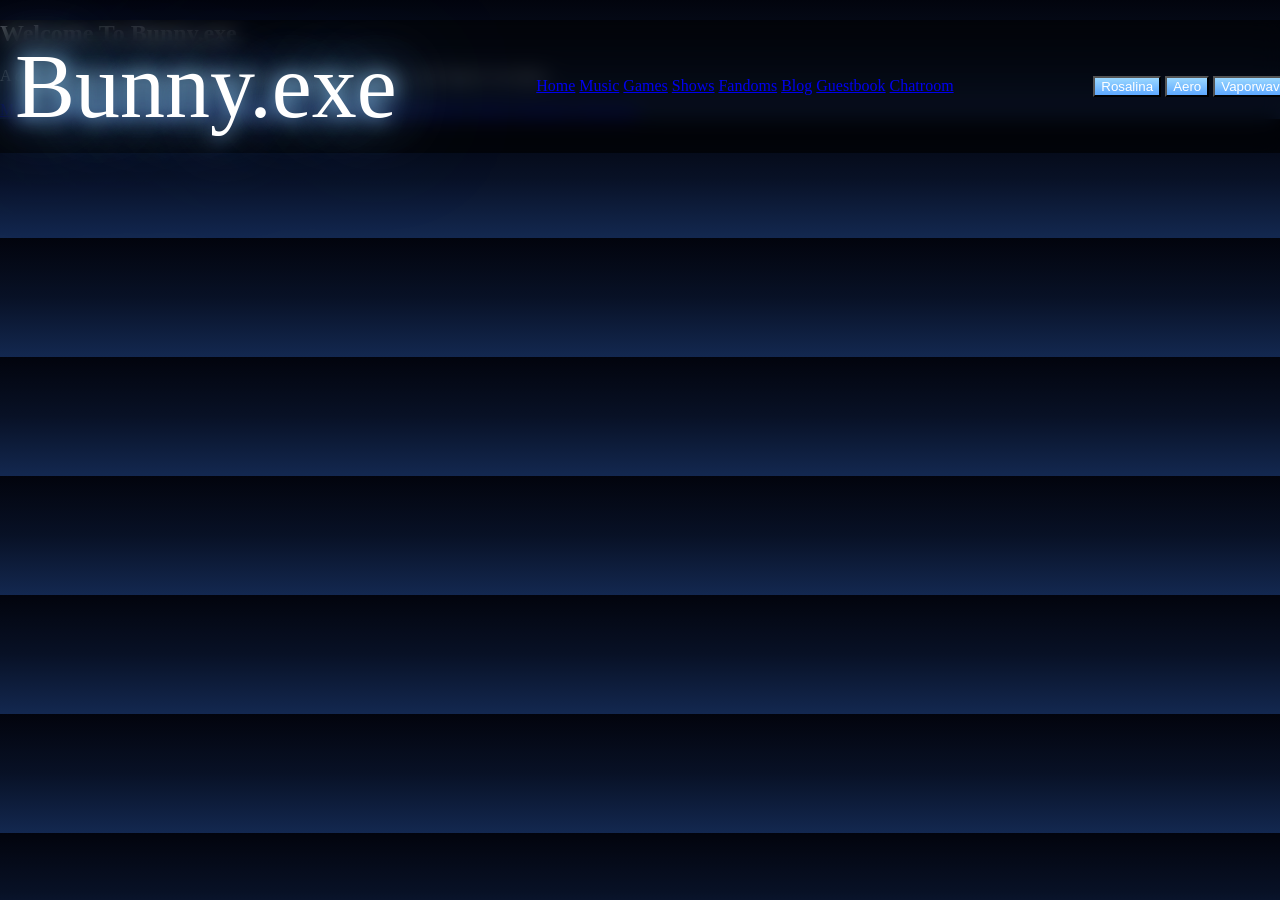
==== commit 7c6534c0: "Update index.html" ====
--- a/index.html
+++ b/index.html
@@ -17,7 +17,7 @@
 >
 
 <link
-href="https://fonts.googleapis.com/css2?family=Cinzel:wght@400;700&family=Orbitron:wght@400;700&family=VT323&family=Quicksand:wght@400;700&family=Great+Vibes&display=swap"
+href="https://fonts.googleapis.com/css2?family=Cormorant+Garamond:wght@400;700&family=VT323&family=Nunito:wght@400;700&display=swap"
 rel="stylesheet"
 >
 
@@ -25,29 +25,17 @@
 
 <body class="theme-rosalina">
 
-<!-- ===================================== -->
 <!-- BACKGROUND -->
-<!-- ===================================== -->
 
-<div id="background">
+<div class="background">
 
-<div class="bg-layer bg-back"></div>
-<div class="bg-layer bg-mid"></div>
-<div class="bg-layer bg-front"></div>
-
-<div class="particles"></div>
+<div class="background-overlay"></div>
 
 </div>
 
-<!-- ===================================== -->
-<!-- WORLD -->
-<!-- ===================================== -->
+<!-- NAV -->
 
-<div class="world">
-
-<!-- ===================================== -->
-<!-- LOGO -->
-<!-- ===================================== -->
+<header class="topbar">
 
 <div class="logo">
 
@@ -55,146 +43,20 @@
 
 </div>
 
-<!-- ===================================== -->
-<!-- MAIN SCENE -->
-<!-- ===================================== -->
+<nav class="nav">
 
-<section class="scene">
+<a href="index.html">Home</a>
+<a href="music.html">Music</a>
+<a href="games.html">Games</a>
+<a href="shows.html">Shows</a>
+<a href="fandoms.html">Fandoms</a>
+<a href="blog.html">Blog</a>
+<a href="guestbook.html">Guestbook</a>
+<a href="chatroom.html">Chatroom</a>
 
-<div class="environment"></div>
+</nav>
 
-<!-- ===================================== -->
-<!-- NAVIGATION -->
-<!-- ===================================== -->
-
-<a class="world-link music-link" href="music.html">
-
-<span>Music Lounge</span>
-
-</a>
-
-<a class="world-link games-link" href="games.html">
-
-<span>Arcade Nexus</span>
-
-</a>
-
-<a class="world-link shows-link" href="shows.html">
-
-<span>Media Theater</span>
-
-</a>
-
-<a class="world-link fandoms-link" href="fandoms.html">
-
-<span>Shrine Hall</span>
-
-</a>
-
-<a class="world-link blog-link" href="blog.html">
-
-<span>Dream Journal</span>
-
-</a>
-
-<a class="world-link guestbook-link" href="guestbook.html">
-
-<span>Visitor Terminal</span>
-
-</a>
-
-<a class="world-link chatroom-link" href="chatroom.html">
-
-<span>Chatroom</span>
-
-</a>
-
-</section>
-
-<!-- ===================================== -->
-<!-- MUSIC PLAYER -->
-<!-- ===================================== -->
-
-<section class="music-player">
-
-<div class="player-glow"></div>
-
-<h2>
-
-Now Playing
-
-</h2>
-
-<input
-id="musicInput"
-placeholder="paste spotify / soundcloud / youtube link"
->
-
-<button id="loadMusic">
-
-Load Music
-
-</button>
-
-<div class="music-status">
-
-Waiting for transmission...
-
-</div>
-
-<audio
-id="audioPlayer"
-controls
-style="display:none;"
-></audio>
-
-<iframe
-id="musicFrame"
-allow="autoplay"
-allowfullscreen
-></iframe>
-
-</section>
-
-<!-- ===================================== -->
-<!-- PROFILE -->
-<!-- ===================================== -->
-
-<section class="profile-area">
-
-<img
-class="pfp"
-src="https://i.imgur.com/8Km9tLL.gif"
->
-
-<div class="profile-text">
-
-<h2>
-
-Bunny
-
-</h2>
-
-<p>
-
-A drifting archive of games,
-music,
-anime,
-internet aesthetics,
-dream worlds,
-and strange hyperfixations.
-
-</p>
-
-</div>
-
-</section>
-
-<!-- ===================================== -->
-<!-- THEMES -->
-<!-- ===================================== -->
-
-<div class="theme-switcher">
+<div class="theme-buttons">
 
 <button data-theme="rosalina">
 
@@ -216,10 +78,81 @@
 
 </div>
 
-</div>
+</header>
+
+<!-- MAIN -->
+
+<main class="landing">
+
+<section class="hero">
+
+<h1>
+
+Welcome To Bunny.exe
+
+</h1>
+
+<p>
+
+A dreamy internet world full of music,
+games,
+anime,
+aesthetics,
+and digital nostalgia.
+
+</p>
+
+</section>
+
+<section class="portal-grid">
+
+<a href="music.html" class="portal">
+
+Music Lounge
+
+</a>
+
+<a href="games.html" class="portal">
+
+Arcade Nexus
+
+</a>
+
+<a href="shows.html" class="portal">
+
+Media Theater
+
+</a>
+
+<a href="fandoms.html" class="portal">
+
+Shrine Hall
+
+</a>
+
+<a href="blog.html" class="portal">
+
+Dream Journal
+
+</a>
+
+<a href="guestbook.html" class="portal">
+
+Visitor Terminal
+
+</a>
+
+<a href="chatroom.html" class="portal">
+
+Chatroom
+
+</a>
+
+</section>
+
+</main>
 
 <script src="theme.js"></script>
-<script src="music.js"></script>
 
 </body>
 </html>
--- a/themes/rosalina.css
+++ b/themes/rosalina.css
@@ -3,112 +3,205 @@
 background:
 linear-gradient(
 180deg,
-#030712,
-#09142d,
-#10214d
-);
-
-color:#dff6ff;
+#02040d,
+#081126,
+#132850
+);
+
+color:#ecf7ff;
 
 font-family:
-"Quicksand",
-sans-serif;
-
-}
-
-.theme-rosalina .sky-layer{
+"Great Vibes",
+"Cinzel",
+serif;
+
+overflow:hidden;
+
+}
+
+/* ===================================== */
+/* BACKGROUND */
+/* ===================================== */
+
+.theme-rosalina .bg-back{
 
 background:
 
 radial-gradient(
 circle at top,
-rgba(120,180,255,.25),
-transparent 50%
+rgba(130,180,255,.2),
+transparent 45%
 ),
 
 linear-gradient(
 180deg,
-#020611,
-#09142d,
-#10214d
-);
-
-}
-
-.theme-rosalina .floating-logo{
-
-color:#dff6ff;
+#02040d,
+#081126,
+#132850
+);
+
+}
+
+.theme-rosalina .bg-mid{
+
+background-image:
+
+radial-gradient(
+rgba(255,255,255,.7) 1px,
+transparent 1px
+),
+
+radial-gradient(
+rgba(255,255,255,.3) 1px,
+transparent 1px
+);
+
+background-size:
+120px 120px,
+240px 240px;
+
+opacity:.45;
+
+animation:
+starDrift 120s linear infinite;
+
+}
+
+.theme-rosalina .bg-front{
+
+background:
+
+radial-gradient(
+circle at 20% 20%,
+rgba(255,255,255,.08),
+transparent 30%
+),
+
+radial-gradient(
+circle at 80% 40%,
+rgba(160,210,255,.08),
+transparent 40%
+);
+
+filter:blur(50px);
+
+animation:
+fogFloat 40s ease-in-out infinite;
+
+}
+
+/* ===================================== */
+/* ENVIRONMENT */
+/* ===================================== */
+
+.theme-rosalina .environment{
+
+position:absolute;
+
+inset:0;
+
+background:
+
+url("https://i.imgur.com/t7fO6uZ.png")
+center bottom / cover no-repeat;
+
+opacity:.95;
+
+pointer-events:none;
+
+}
+
+/* ===================================== */
+/* LOGO */
+/* ===================================== */
+
+.theme-rosalina .logo{
+
+font-size:90px;
+
+color:#ffffff;
 
 text-shadow:
 
-0 0 20px #8ad8ff,
-0 0 60px #5ea6ff;
-
-}
-
-.theme-rosalina .portal{
-
-background:
-rgba(12,20,45,.45);
+0 0 20px #9ad7ff,
+0 0 60px #76b7ff,
+0 0 120px rgba(118,183,255,.5);
+
+}
+
+/* ===================================== */
+/* LINKS */
+/* ===================================== */
+
+.theme-rosalina .world-link{
+
+background:
+rgba(10,18,40,.4);
 
 border:
-1px solid rgba(138,216,255,.18);
-
-box-shadow:
-
-0 0 40px rgba(138,216,255,.12),
-
-inset 0 0 30px rgba(255,255,255,.03);
-
-}
-
-.theme-rosalina .portal-glow{
+1px solid rgba(160,220,255,.18);
+
+backdrop-filter:
+blur(20px);
+
+box-shadow:
+
+0 0 30px rgba(120,180,255,.15),
+
+inset 0 0 20px rgba(255,255,255,.03);
+
+color:#e8f6ff;
+
+}
+
+.theme-rosalina .world-link:hover{
+
+box-shadow:
+
+0 0 60px rgba(120,180,255,.35),
+
+0 0 120px rgba(120,180,255,.12);
+
+}
+
+/* ===================================== */
+/* PLAYER */
+/* ===================================== */
+
+.theme-rosalina .music-player{
+
+background:
+rgba(10,18,40,.5);
+
+border:
+1px solid rgba(160,220,255,.15);
+
+backdrop-filter:
+blur(25px);
+
+box-shadow:
+0 0 40px rgba(120,180,255,.18);
+
+}
+
+.theme-rosalina .player-glow{
 
 background:
 
 radial-gradient(
 circle,
-rgba(138,216,255,.25),
+rgba(160,220,255,.25),
 transparent 70%
 );
 
 }
 
-.theme-rosalina .music-orb{
-
-background:
-
-radial-gradient(
-circle,
-rgba(138,216,255,.18),
-transparent 70%
-);
-
-}
-
-.theme-rosalina .orb-core{
-
-background:#8ad8ff;
-
-}
-
-.theme-rosalina .orb-ring{
-
-border-color:
-rgba(138,216,255,.4);
-
-}
-
-.theme-rosalina .profile-shrine{
-
-background:
-rgba(10,18,40,.55);
-
-border:
-1px solid rgba(138,216,255,.12);
-
-box-shadow:
-0 0 30px rgba(138,216,255,.12);
+.theme-rosalina input{
+
+background:
+rgba(255,255,255,.08);
+
+color:white;
 
 }
 
@@ -117,25 +210,27 @@
 background:
 linear-gradient(
 180deg,
-#8ad8ff,
-#5ea6ff
+#9ad7ff,
+#5da8ff
 );
 
 color:white;
 
 }
 
-.theme-rosalina input{
-
-background:
-rgba(255,255,255,.08);
-
-color:white;
-
-}
-
-.theme-rosalina .visualizer span{
-
-background:#8ad8ff;
-
-}
+/* ===================================== */
+/* PROFILE */
+/* ===================================== */
+
+.theme-rosalina .profile-area{
+
+background:
+rgba(10,18,40,.45);
+
+border:
+1px solid rgba(160,220,255,.12);
+
+box-shadow:
+0 0 30px rgba(120,180,255,.18);
+
+}
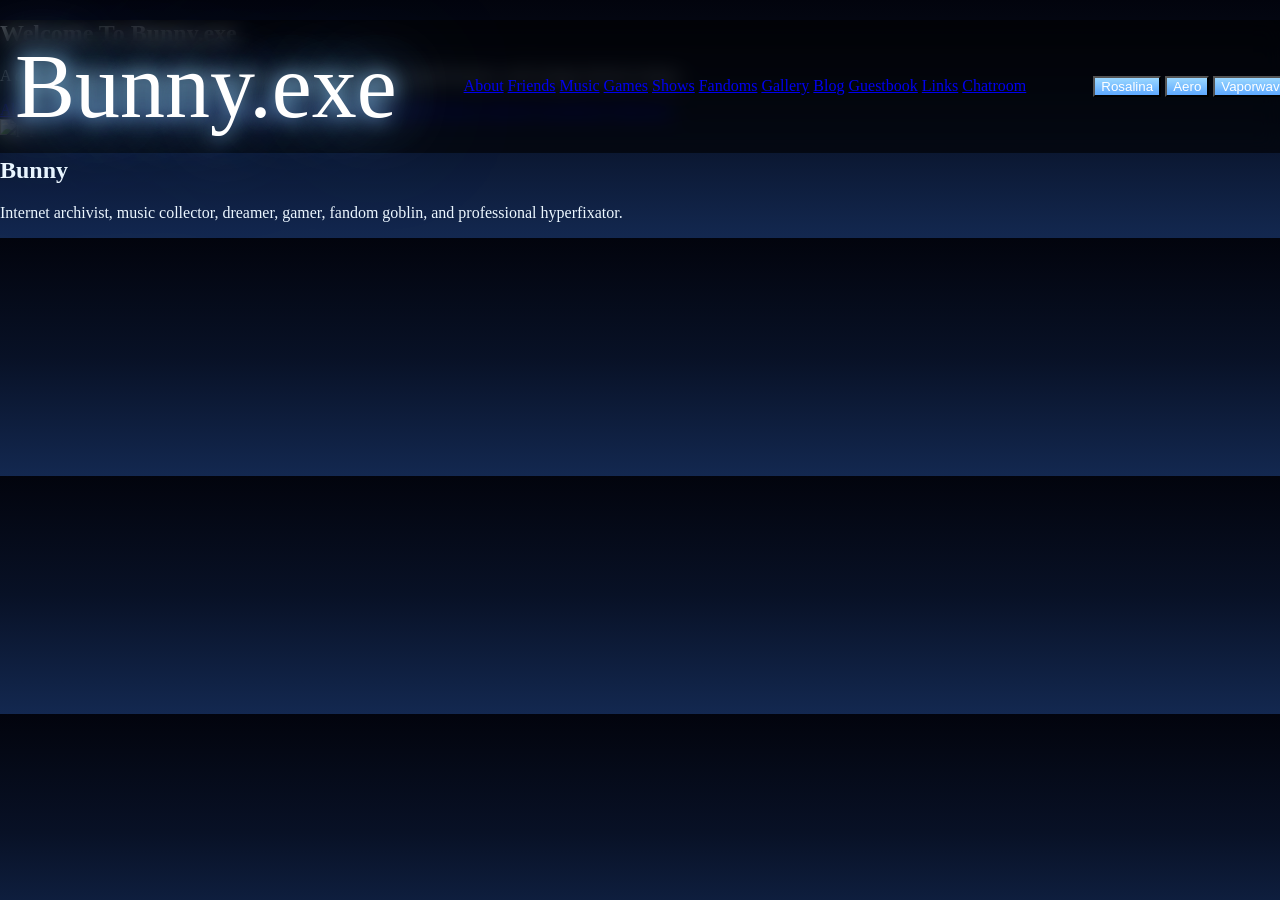
==== commit 8ce3990c: "Update index.html" ====
--- a/index.html
+++ b/index.html
@@ -4,11 +4,18 @@
 <head>
 
 <meta charset="UTF-8">
-<meta name="viewport" content="width=device-width, initial-scale=1.0">
+
+<meta
+name="viewport"
+content="width=device-width, initial-scale=1.0"
+>
 
 <title>Bunny.exe</title>
 
-<link rel="stylesheet" href="style.css">
+<link
+rel="stylesheet"
+href="style.css"
+>
 
 <link
 id="themeStylesheet"
@@ -17,7 +24,7 @@
 >
 
 <link
-href="https://fonts.googleapis.com/css2?family=Cormorant+Garamond:wght@400;700&family=VT323&family=Nunito:wght@400;700&display=swap"
+href="https://fonts.googleapis.com/css2?family=Cormorant+Garamond:wght@400;700&family=Nunito:wght@400;700&family=VT323&display=swap"
 rel="stylesheet"
 >
 
@@ -25,15 +32,21 @@
 
 <body class="theme-rosalina">
 
+<!-- ===================================== -->
 <!-- BACKGROUND -->
+<!-- ===================================== -->
 
 <div class="background">
 
-<div class="background-overlay"></div>
-
-</div>
-
-<!-- NAV -->
+<div class="overlay"></div>
+
+<div class="particles"></div>
+
+</div>
+
+<!-- ===================================== -->
+<!-- NAVBAR -->
+<!-- ===================================== -->
 
 <header class="topbar">
 
@@ -45,13 +58,26 @@
 
 <nav class="nav">
 
-<a href="index.html">Home</a>
+<a href="about.html">About</a>
+
+<a href="friends.html">Friends</a>
+
 <a href="music.html">Music</a>
+
 <a href="games.html">Games</a>
+
 <a href="shows.html">Shows</a>
+
 <a href="fandoms.html">Fandoms</a>
+
+<a href="gallery.html">Gallery</a>
+
 <a href="blog.html">Blog</a>
+
 <a href="guestbook.html">Guestbook</a>
+
+<a href="links.html">Links</a>
+
 <a href="chatroom.html">Chatroom</a>
 
 </nav>
@@ -80,9 +106,11 @@
 
 </header>
 
+<!-- ===================================== -->
 <!-- MAIN -->
-
-<main class="landing">
+<!-- ===================================== -->
+
+<main>
 
 <section class="hero">
 
@@ -94,11 +122,12 @@
 
 <p>
 
-A dreamy internet world full of music,
+A dreamy digital world full of music,
 games,
 anime,
-aesthetics,
-and digital nostalgia.
+nostalgia,
+hyperfixations,
+and strange internet energy.
 
 </p>
 
@@ -106,6 +135,12 @@
 
 <section class="portal-grid">
 
+<a href="about.html" class="portal">
+
+About Me
+
+</a>
+
 <a href="music.html" class="portal">
 
 Music Lounge
@@ -138,7 +173,7 @@
 
 <a href="guestbook.html" class="portal">
 
-Visitor Terminal
+Guestbook
 
 </a>
 
@@ -147,6 +182,36 @@
 Chatroom
 
 </a>
+
+</section>
+
+<section class="profile">
+
+<img
+src="assets/pfps/pfp.gif"
+alt="pfp"
+>
+
+<div>
+
+<h2>
+
+Bunny
+
+</h2>
+
+<p>
+
+Internet archivist,
+music collector,
+dreamer,
+gamer,
+fandom goblin,
+and professional hyperfixator.
+
+</p>
+
+</div>
 
 </section>
 
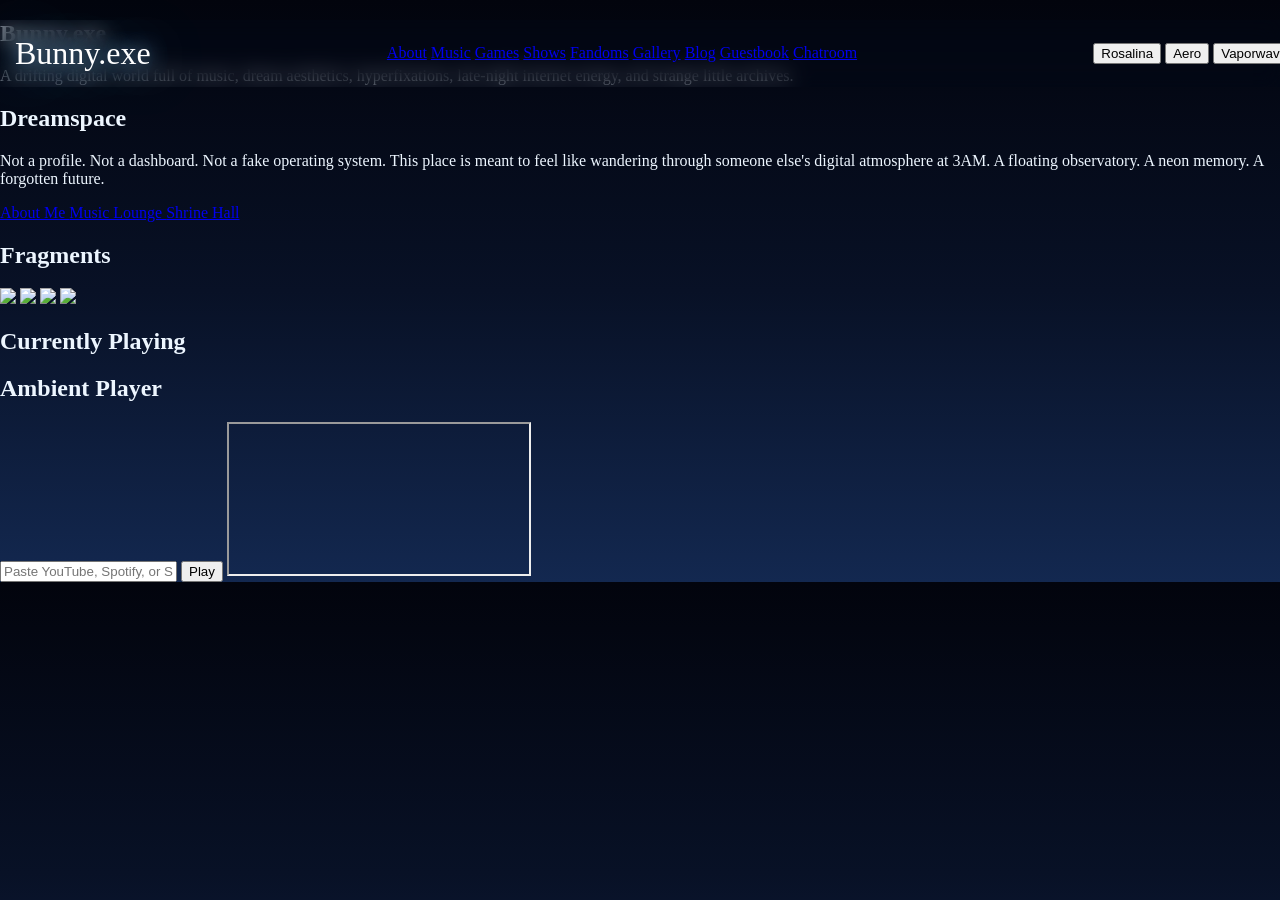
==== commit 99d80d16: "Update index.html" ====
--- a/index.html
+++ b/index.html
@@ -32,22 +32,12 @@
 
 <body class="theme-rosalina">
 
-<!-- ===================================== -->
-<!-- BACKGROUND -->
-<!-- ===================================== -->
-
 <div class="background">
 
-<div class="overlay"></div>
-
 <div class="particles"></div>
 
 </div>
 
-<!-- ===================================== -->
-<!-- NAVBAR -->
-<!-- ===================================== -->
-
 <header class="topbar">
 
 <div class="logo">
@@ -59,25 +49,13 @@
 <nav class="nav">
 
 <a href="about.html">About</a>
-
-<a href="friends.html">Friends</a>
-
 <a href="music.html">Music</a>
-
 <a href="games.html">Games</a>
-
 <a href="shows.html">Shows</a>
-
 <a href="fandoms.html">Fandoms</a>
-
 <a href="gallery.html">Gallery</a>
-
 <a href="blog.html">Blog</a>
-
 <a href="guestbook.html">Guestbook</a>
-
-<a href="links.html">Links</a>
-
 <a href="chatroom.html">Chatroom</a>
 
 </nav>
@@ -106,118 +84,151 @@
 
 </header>
 
-<!-- ===================================== -->
-<!-- MAIN -->
-<!-- ===================================== -->
-
-<main>
+<!-- HERO -->
 
 <section class="hero">
 
 <h1>
 
-Welcome To Bunny.exe
+Bunny.exe
 
 </h1>
 
 <p>
 
-A dreamy digital world full of music,
-games,
-anime,
-nostalgia,
+A drifting digital world full of music,
+dream aesthetics,
 hyperfixations,
-and strange internet energy.
+late-night internet energy,
+and strange little archives.
 
 </p>
 
 </section>
 
-<section class="portal-grid">
-
-<a href="about.html" class="portal">
+<!-- ABOUT -->
+
+<section class="scene-section">
+
+<h2 class="scene-title">
+
+Dreamspace
+
+</h2>
+
+<p class="scene-text">
+
+Not a profile.
+Not a dashboard.
+Not a fake operating system.
+
+This place is meant to feel like wandering through
+someone else's digital atmosphere at 3AM.
+
+A floating observatory.
+A neon memory.
+A forgotten future.
+
+</p>
+
+<div class="world-links">
+
+<a
+href="about.html"
+class="world-link"
+>
 
 About Me
 
 </a>
 
-<a href="music.html" class="portal">
+<a
+href="music.html"
+class="world-link"
+>
 
 Music Lounge
 
 </a>
 
-<a href="games.html" class="portal">
-
-Arcade Nexus
+<a
+href="fandoms.html"
+class="world-link"
+>
+
+Shrine Hall
 
 </a>
 
-<a href="shows.html" class="portal">
-
-Media Theater
-
-</a>
-
-<a href="fandoms.html" class="portal">
-
-Shrine Hall
-
-</a>
-
-<a href="blog.html" class="portal">
-
-Dream Journal
-
-</a>
-
-<a href="guestbook.html" class="portal">
-
-Guestbook
-
-</a>
-
-<a href="chatroom.html" class="portal">
-
-Chatroom
-
-</a>
-
-</section>
-
-<section class="profile">
-
-<img
-src="assets/pfps/pfp.gif"
-alt="pfp"
->
-
-<div>
+</div>
+
+</section>
+
+<!-- GALLERY -->
+
+<section class="scene-section">
+
+<h2 class="scene-title">
+
+Fragments
+
+</h2>
+
+<div class="gallery-strip">
+
+<img src="assets/gallery/1.jpg">
+
+<img src="assets/gallery/2.jpg">
+
+<img src="assets/gallery/3.jpg">
+
+<img src="assets/gallery/4.jpg">
+
+</div>
+
+</section>
+
+<!-- MUSIC -->
+
+<section class="scene-section">
+
+<h2 class="scene-title">
+
+Currently Playing
+
+</h2>
+
+<div class="music-player">
 
 <h2>
 
-Bunny
-
-</h2>
-
-<p>
-
-Internet archivist,
-music collector,
-dreamer,
-gamer,
-fandom goblin,
-and professional hyperfixator.
-
-</p>
-
-</div>
-
-</section>
-
-</main>
+Ambient Player
+
+</h2>
+
+<input
+type="text"
+id="musicLink"
+placeholder="Paste YouTube, Spotify, or SoundCloud link..."
+>
+
+<button onclick="loadMusic()">
+
+Play
+
+</button>
+
+<iframe
+id="musicFrame"
+allowfullscreen
+></iframe>
+
+</div>
+
+</section>
 
 <script src="theme.js"></script>
+<script src="music.js"></script>
 
 </body>
 </html>
--- a/themes/rosalina.css
+++ b/themes/rosalina.css
@@ -8,28 +8,21 @@
 #132850
 );
 
-color:#ecf7ff;
+color:#edf6ff;
 
 font-family:
-"Great Vibes",
-"Cinzel",
+"Cormorant Garamond",
 serif;
-
-overflow:hidden;
 
 }
 
-/* ===================================== */
-/* BACKGROUND */
-/* ===================================== */
-
-.theme-rosalina .bg-back{
+.theme-rosalina .background{
 
 background:
 
 radial-gradient(
 circle at top,
-rgba(130,180,255,.2),
+rgba(120,180,255,.2),
 transparent 45%
 ),
 
@@ -42,187 +35,33 @@
 
 }
 
-.theme-rosalina .bg-mid{
-
-background-image:
-
-radial-gradient(
-rgba(255,255,255,.7) 1px,
-transparent 1px
-),
-
-radial-gradient(
-rgba(255,255,255,.3) 1px,
-transparent 1px
-);
-
-background-size:
-120px 120px,
-240px 240px;
-
-opacity:.45;
-
-animation:
-starDrift 120s linear infinite;
-
-}
-
-.theme-rosalina .bg-front{
-
-background:
-
-radial-gradient(
-circle at 20% 20%,
-rgba(255,255,255,.08),
-transparent 30%
-),
-
-radial-gradient(
-circle at 80% 40%,
-rgba(160,210,255,.08),
-transparent 40%
-);
-
-filter:blur(50px);
-
-animation:
-fogFloat 40s ease-in-out infinite;
-
-}
-
-/* ===================================== */
-/* ENVIRONMENT */
-/* ===================================== */
-
-.theme-rosalina .environment{
-
-position:absolute;
-
-inset:0;
-
-background:
-
-url("https://i.imgur.com/t7fO6uZ.png")
-center bottom / cover no-repeat;
-
-opacity:.95;
-
-pointer-events:none;
-
-}
-
-/* ===================================== */
-/* LOGO */
-/* ===================================== */
-
 .theme-rosalina .logo{
-
-font-size:90px;
 
 color:#ffffff;
 
 text-shadow:
 
 0 0 20px #9ad7ff,
-0 0 60px #76b7ff,
-0 0 120px rgba(118,183,255,.5);
+0 0 60px #76b7ff;
 
 }
 
-/* ===================================== */
-/* LINKS */
-/* ===================================== */
-
-.theme-rosalina .world-link{
+.theme-rosalina .portal{
 
 background:
-rgba(10,18,40,.4);
-
-border:
-1px solid rgba(160,220,255,.18);
-
-backdrop-filter:
-blur(20px);
-
-box-shadow:
-
-0 0 30px rgba(120,180,255,.15),
-
-inset 0 0 20px rgba(255,255,255,.03);
-
-color:#e8f6ff;
-
-}
-
-.theme-rosalina .world-link:hover{
-
-box-shadow:
-
-0 0 60px rgba(120,180,255,.35),
-
-0 0 120px rgba(120,180,255,.12);
-
-}
-
-/* ===================================== */
-/* PLAYER */
-/* ===================================== */
-
-.theme-rosalina .music-player{
-
-background:
-rgba(10,18,40,.5);
+rgba(10,18,40,.45);
 
 border:
 1px solid rgba(160,220,255,.15);
 
-backdrop-filter:
-blur(25px);
+box-shadow:
+0 0 30px rgba(120,180,255,.15);
 
-box-shadow:
-0 0 40px rgba(120,180,255,.18);
+color:#edf6ff;
 
 }
 
-.theme-rosalina .player-glow{
-
-background:
-
-radial-gradient(
-circle,
-rgba(160,220,255,.25),
-transparent 70%
-);
-
-}
-
-.theme-rosalina input{
-
-background:
-rgba(255,255,255,.08);
-
-color:white;
-
-}
-
-.theme-rosalina button{
-
-background:
-linear-gradient(
-180deg,
-#9ad7ff,
-#5da8ff
-);
-
-color:white;
-
-}
-
-/* ===================================== */
-/* PROFILE */
-/* ===================================== */
-
-.theme-rosalina .profile-area{
+.theme-rosalina .profile{
 
 background:
 rgba(10,18,40,.45);
@@ -230,7 +69,11 @@
 border:
 1px solid rgba(160,220,255,.12);
 
-box-shadow:
-0 0 30px rgba(120,180,255,.18);
+}
+
+.theme-rosalina .topbar{
+
+background:
+rgba(5,10,25,.35);
 
 }
